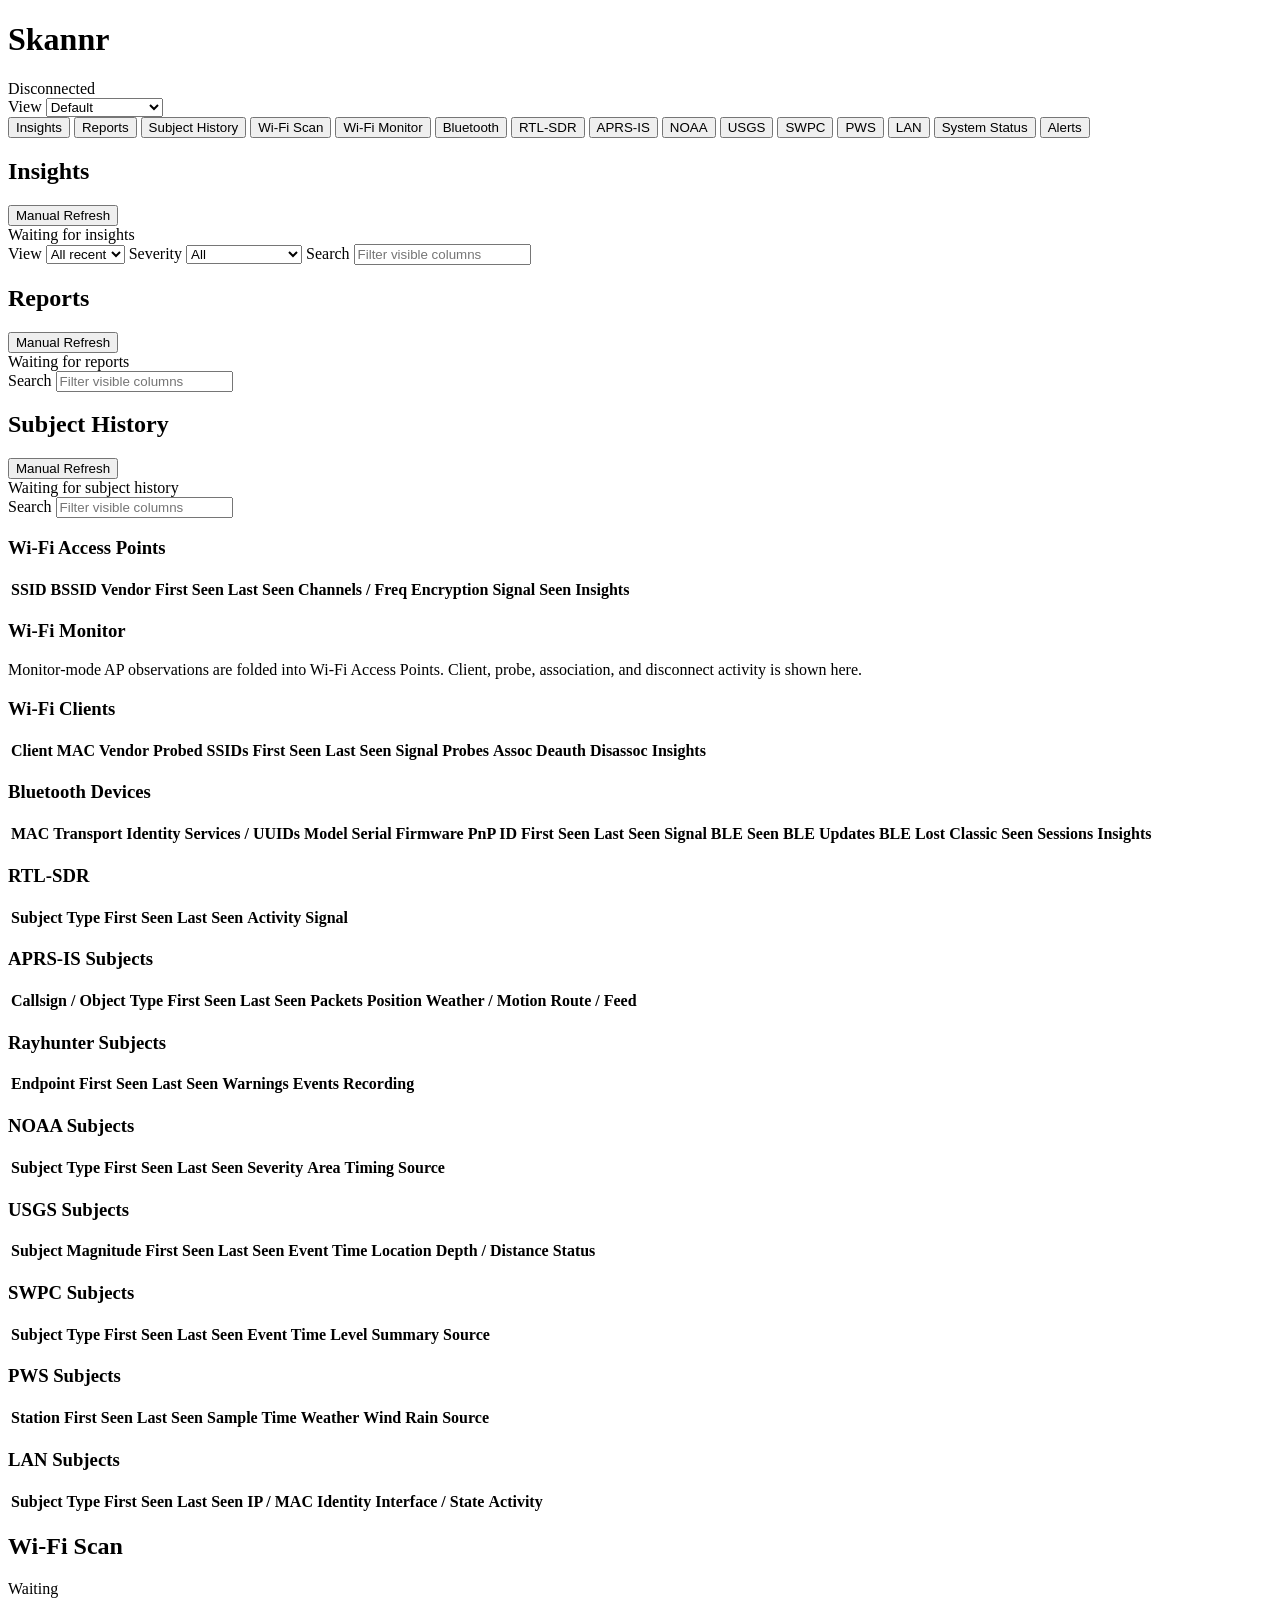
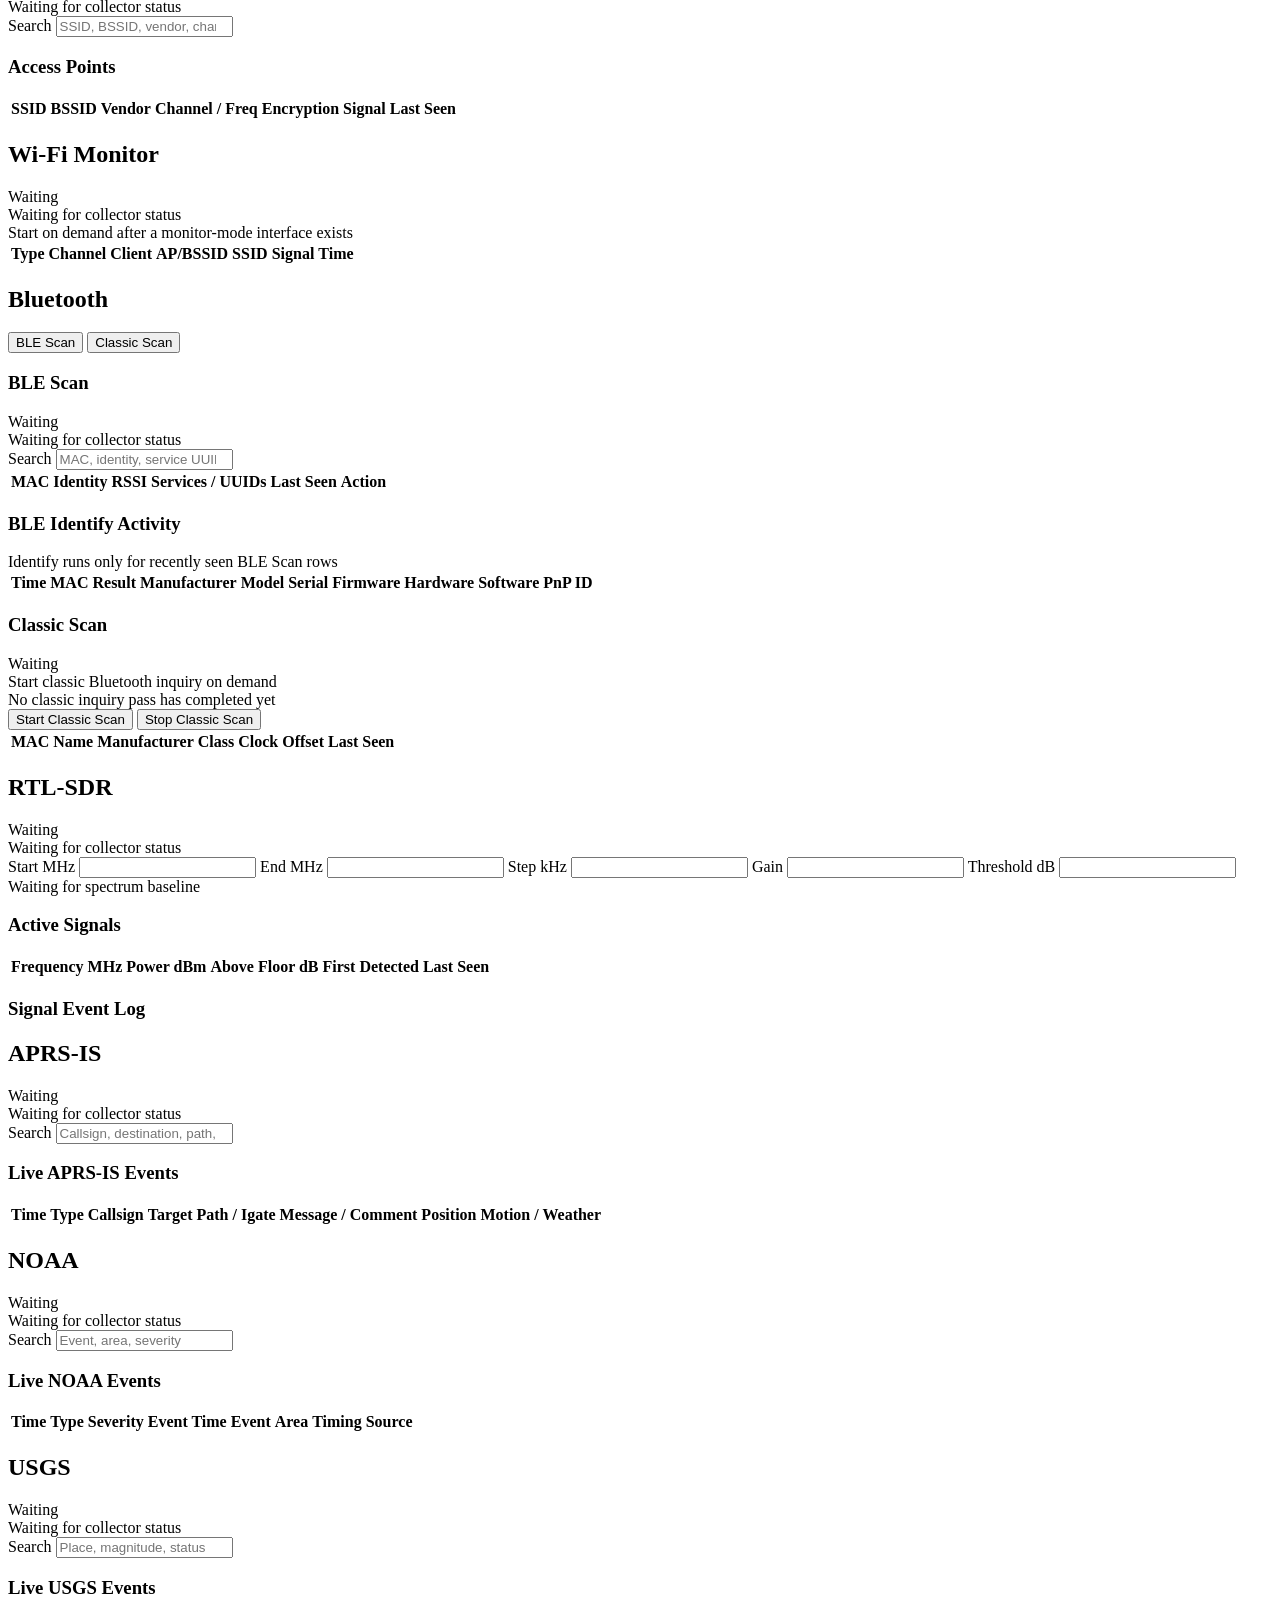
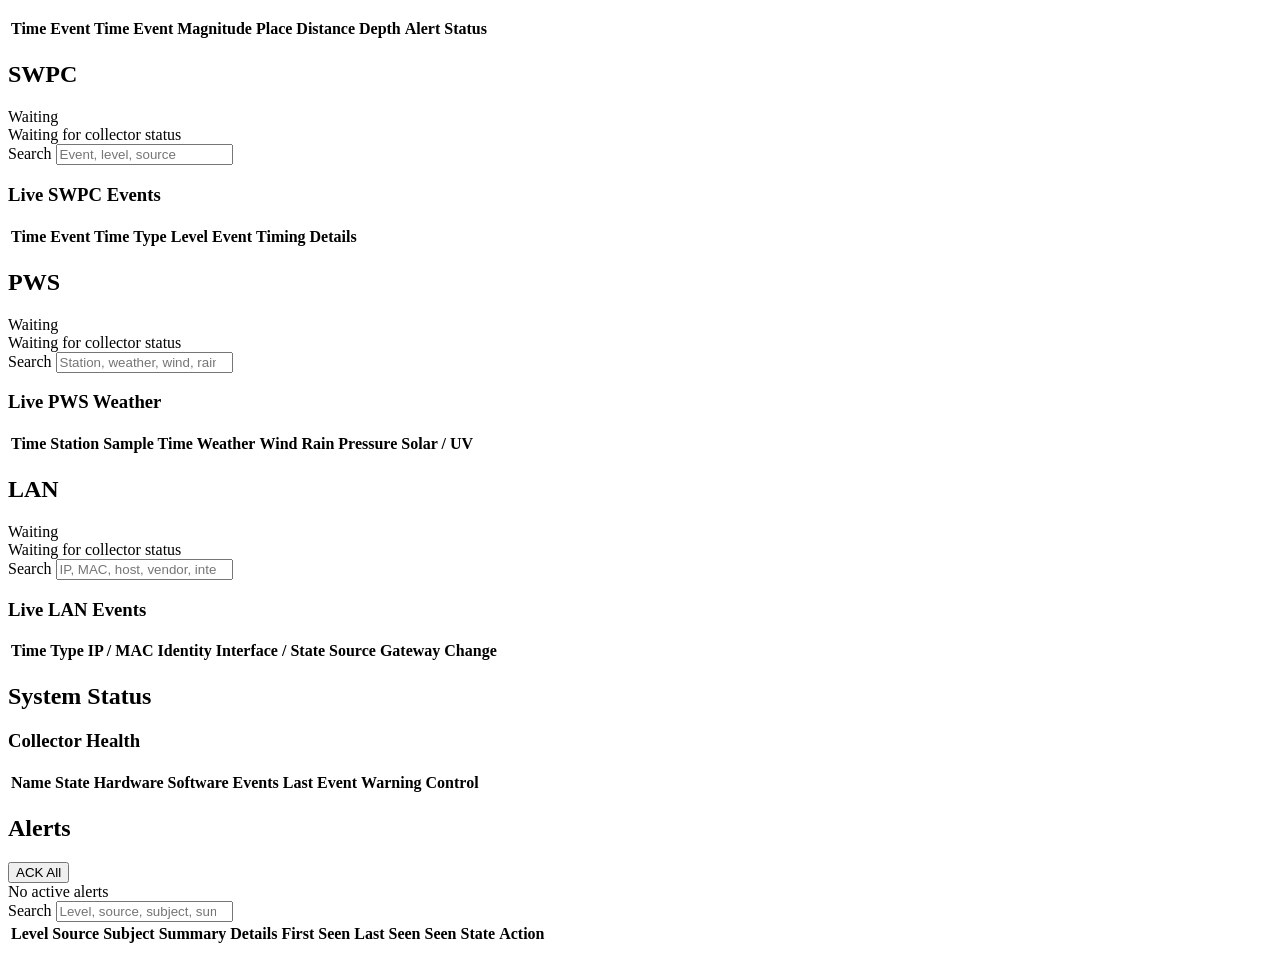
==== src/skannr/static/index.html @ a5d36f4d "Release 0.2.3" ====
<!doctype html>
<html lang="en">
<head>
  <meta charset="utf-8">
  <meta name="viewport" content="width=device-width, initial-scale=1">
  <title>Skannr</title>
  <link rel="stylesheet" href="/static/style.css">
</head>
<body>
  <header>
    <div class="header-title">
      <h1>Skannr</h1>
      <div id="app-version" class="badge muted"></div>
      <div id="socket-state" class="badge muted">Disconnected</div>
    </div>
    <div class="header-actions">
      <label>View
        <select id="view-window-filter">
          <option value="default">Default</option>
          <option value="all">All retained logs</option>
        </select>
      </label>
    </div>
  </header>

  <nav class="tabs">
    <button class="tab active" data-tab="insights">Insights</button>
    <button class="tab" data-tab="reports">Reports</button>
    <button class="tab" data-tab="history">Subject History</button>
    <button class="tab" data-tab="wifi">Wi-Fi Scan <span class="tab-status-dots" data-status-tab="wifi"></span></button>
    <button class="tab" data-tab="wifi_monitor">Wi-Fi Monitor <span class="tab-status-dots" data-status-tab="wifi_monitor"></span></button>
    <button class="tab" data-tab="bluetooth">Bluetooth <span class="tab-status-dots" data-status-tab="bluetooth"></span></button>
    <button class="tab" data-tab="rtlsdr">RTL-SDR <span class="tab-status-dots" data-status-tab="rtlsdr"></span></button>
    <button class="tab" data-tab="aprsis">APRS-IS <span class="tab-status-dots" data-status-tab="aprsis"></span></button>
    <button class="tab" data-tab="noaa">NOAA <span class="tab-status-dots" data-status-tab="noaa"></span></button>
    <button class="tab" data-tab="usgs">USGS <span class="tab-status-dots" data-status-tab="usgs"></span></button>
    <button class="tab" data-tab="swpc">SWPC <span class="tab-status-dots" data-status-tab="swpc"></span></button>
    <button class="tab" data-tab="pws">PWS <span class="tab-status-dots" data-status-tab="pws"></span></button>
    <button class="tab" data-tab="lan">LAN <span class="tab-status-dots" data-status-tab="lan"></span></button>
    <button class="tab" data-tab="system">System Status</button>
    <button class="tab" data-tab="alerts">Alerts <span id="alerts-tab-count" class="tab-alert-count"></span></button>
  </nav>

  <div id="global-alerts" class="global-alerts" hidden></div>

  <main>
    <section id="tab-insights" class="panel active">
      <div class="panel-head">
        <h2>Insights</h2>
        <button id="insights-refresh" class="action-button">Manual Refresh</button>
      </div>
      <div id="insights-status" class="status-strip muted">Waiting for insights</div>
      <div class="filter-bar">
        <div class="source-filter" data-subtab-group="insights" aria-label="Insight source filter"></div>
        <label>View
          <select id="insights-activity-filter">
            <option value="all">All recent</option>
            <option value="important">Important</option>
            <option value="recent">Recent</option>
          </select>
        </label>
        <label>Severity
          <select id="insights-severity-filter">
            <option value="all">All</option>
            <option value="warning">Warning only</option>
            <option value="warning_error">Warning + Error</option>
            <option value="error">Error only</option>
          </select>
        </label>
        <label>Search
          <input id="insights-search" type="search" placeholder="Filter visible columns">
        </label>
      </div>
      <table class="system-status-table">
        <thead id="insights-head"></thead>
        <tbody id="insights-list"></tbody>
      </table>
    </section>

    <section id="tab-reports" class="panel">
      <div class="panel-head">
        <h2>Reports</h2>
        <button id="reports-refresh" class="action-button">Manual Refresh</button>
      </div>
      <div id="reports-status" class="status-strip muted">Waiting for reports</div>
      <div class="filter-bar">
        <div class="source-filter" data-subtab-group="reports" aria-label="Report source filter"></div>
        <label>Search
          <input id="reports-search" type="search" placeholder="Filter visible columns">
        </label>
      </div>
      <div id="reports-summary" class="status-strip muted"></div>
      <table class="reports-table">
        <thead id="reports-head"></thead>
        <tbody id="reports-list"></tbody>
      </table>
    </section>

    <section id="tab-history" class="panel">
      <div class="panel-head">
        <h2>Subject History</h2>
        <button id="history-refresh" class="action-button">Manual Refresh</button>
      </div>
      <div id="history-status" class="status-strip muted">Waiting for subject history</div>
      <div class="filter-bar">
        <div class="source-filter" data-subtab-group="history" aria-label="Subject history source filter"></div>
        <label>Search
          <input id="history-search" type="search" placeholder="Filter visible columns">
        </label>
      </div>
      <div id="history-wifi-panel" class="subpanel history-source-panel" data-source="wifi">
        <h3>Wi-Fi Access Points</h3>
        <table>
          <thead><tr><th>SSID</th><th>BSSID</th><th>Vendor</th><th>First Seen</th><th>Last Seen</th><th>Channels / Freq</th><th>Encryption</th><th>Signal</th><th>Seen</th><th>Insights</th></tr></thead>
          <tbody id="history-wifi-aps"></tbody>
        </table>
      </div>
      <div id="history-wifi-monitor-panel" class="subpanel history-source-panel" data-source="wifi_monitor">
        <h3>Wi-Fi Monitor</h3>
        <div class="status-strip muted">Monitor-mode AP observations are folded into Wi-Fi Access Points. Client, probe, association, and disconnect activity is shown here.</div>
        <div id="history-wifi-monitor-empty" class="status-strip muted"></div>
        <h3>Wi-Fi Clients</h3>
        <table>
          <thead><tr><th>Client MAC</th><th>Vendor</th><th>Probed SSIDs</th><th>First Seen</th><th>Last Seen</th><th>Signal</th><th>Probes</th><th>Assoc</th><th>Deauth</th><th>Disassoc</th><th>Insights</th></tr></thead>
          <tbody id="history-wifi-clients"></tbody>
        </table>
      </div>
      <div id="history-bluetooth-panel" class="subpanel history-source-panel" data-source="bluetooth">
        <h3>Bluetooth Devices</h3>
        <table>
          <thead><tr><th>MAC</th><th>Transport</th><th>Identity</th><th>Services / UUIDs</th><th>Model</th><th>Serial</th><th>Firmware</th><th>PnP ID</th><th>First Seen</th><th>Last Seen</th><th>Signal</th><th>BLE Seen</th><th>BLE Updates</th><th>BLE Lost</th><th>Classic Seen</th><th>Sessions</th><th>Insights</th></tr></thead>
          <tbody id="history-bluetooth-devices"></tbody>
        </table>
      </div>
      <div id="history-rtlsdr-panel" class="subpanel history-source-panel" data-source="rtlsdr">
        <h3>RTL-SDR</h3>
        <table>
          <thead><tr><th>Subject</th><th>Type</th><th>First Seen</th><th>Last Seen</th><th>Activity</th><th>Signal</th></tr></thead>
          <tbody id="history-rtlsdr-subjects"></tbody>
        </table>
      </div>
      <div id="history-aprsis-panel" class="subpanel history-source-panel" data-source="aprsis">
        <h3>APRS-IS Subjects</h3>
        <table>
          <thead><tr><th>Callsign / Object</th><th>Type</th><th>First Seen</th><th>Last Seen</th><th>Packets</th><th>Position</th><th>Weather / Motion</th><th>Route / Feed</th></tr></thead>
          <tbody id="history-aprsis-subjects"></tbody>
        </table>
      </div>
      <div id="history-rayhunter-panel" class="subpanel history-source-panel" data-source="rayhunter">
        <h3>Rayhunter Subjects</h3>
        <table>
          <thead><tr><th>Endpoint</th><th>First Seen</th><th>Last Seen</th><th>Warnings</th><th>Events</th><th>Recording</th></tr></thead>
          <tbody id="history-rayhunter-subjects"></tbody>
        </table>
      </div>
      <div id="history-noaa-panel" class="subpanel history-source-panel" data-source="noaa">
        <h3>NOAA Subjects</h3>
        <table>
          <thead><tr><th>Subject</th><th>Type</th><th>First Seen</th><th>Last Seen</th><th>Severity</th><th>Area</th><th>Timing</th><th>Source</th></tr></thead>
          <tbody id="history-noaa-subjects"></tbody>
        </table>
      </div>
      <div id="history-usgs-panel" class="subpanel history-source-panel" data-source="usgs">
        <h3>USGS Subjects</h3>
        <table>
          <thead><tr><th>Subject</th><th>Magnitude</th><th>First Seen</th><th>Last Seen</th><th>Event Time</th><th>Location</th><th>Depth / Distance</th><th>Status</th></tr></thead>
          <tbody id="history-usgs-subjects"></tbody>
        </table>
      </div>
      <div id="history-swpc-panel" class="subpanel history-source-panel" data-source="swpc">
        <h3>SWPC Subjects</h3>
        <table>
          <thead><tr><th>Subject</th><th>Type</th><th>First Seen</th><th>Last Seen</th><th>Event Time</th><th>Level</th><th>Summary</th><th>Source</th></tr></thead>
          <tbody id="history-swpc-subjects"></tbody>
        </table>
      </div>
      <div id="history-pws-panel" class="subpanel history-source-panel" data-source="pws">
        <h3>PWS Subjects</h3>
        <table>
          <thead><tr><th>Station</th><th>First Seen</th><th>Last Seen</th><th>Sample Time</th><th>Weather</th><th>Wind</th><th>Rain</th><th>Source</th></tr></thead>
          <tbody id="history-pws-subjects"></tbody>
        </table>
      </div>
      <div id="history-lan-panel" class="subpanel history-source-panel" data-source="lan">
        <h3>LAN Subjects</h3>
        <table>
          <thead><tr><th>Subject</th><th>Type</th><th>First Seen</th><th>Last Seen</th><th>IP / MAC</th><th>Identity</th><th>Interface / State</th><th>Activity</th></tr></thead>
          <tbody id="history-lan-subjects"></tbody>
        </table>
      </div>
    </section>

    <section id="tab-wifi" class="panel">
      <div class="panel-head">
        <h2>Wi-Fi Scan</h2>
        <div id="wifi-status" class="badge">Waiting</div>
      </div>
      <div id="wifi-banner" class="status-strip muted">Waiting for collector status</div>
      <div class="filter-bar">
        <label>Search
          <input id="wifi-search" type="search" placeholder="SSID, BSSID, vendor, channel, encryption">
        </label>
      </div>
      <h3>Access Points</h3>
      <table>
        <thead><tr><th>SSID</th><th>BSSID</th><th>Vendor</th><th>Channel / Freq</th><th>Encryption</th><th>Signal</th><th>Last Seen</th></tr></thead>
        <tbody id="wifi-aps"></tbody>
      </table>
    </section>

    <section id="tab-wifi_monitor" class="panel">
      <div class="panel-head">
        <h2>Wi-Fi Monitor</h2>
        <div id="wifi_monitor-status" class="badge">Waiting</div>
      </div>
      <div id="wifi_monitor-banner" class="status-strip muted">Waiting for collector status</div>
      <div id="wifi-monitor-plan" class="status-strip muted">Start on demand after a monitor-mode interface exists</div>
      <table>
        <thead><tr><th>Type</th><th>Channel</th><th>Client</th><th>AP/BSSID</th><th>SSID</th><th>Signal</th><th>Time</th></tr></thead>
        <tbody id="wifi-monitor-events"></tbody>
      </table>
    </section>

    <section id="tab-bluetooth" class="panel">
      <div class="panel-head">
        <h2>Bluetooth</h2>
      </div>
      <div class="subtabs">
        <button class="subtab active" data-bluetooth-subtab="ble">BLE Scan</button>
        <button class="subtab" data-bluetooth-subtab="classic">Classic Scan</button>
      </div>

      <div class="subpanel bluetooth-source-panel active" data-bluetooth-source="ble">
        <div class="panel-head">
          <h3>BLE Scan</h3>
          <div id="ble-status" class="badge">Waiting</div>
        </div>
        <div id="ble-banner" class="status-strip muted">Waiting for collector status</div>
        <div class="filter-bar">
          <label>Search
            <input id="ble-search" type="search" placeholder="MAC, identity, service UUID">
          </label>
        </div>
        <table>
          <thead><tr><th>MAC</th><th>Identity</th><th>RSSI</th><th>Services / UUIDs</th><th>Last Seen</th><th>Action</th></tr></thead>
          <tbody id="ble-devices"></tbody>
        </table>
        <h3>BLE Identify Activity</h3>
        <div id="ble_identify-banner" class="status-strip muted">Identify runs only for recently seen BLE Scan rows</div>
        <table>
          <thead><tr><th>Time</th><th>MAC</th><th>Result</th><th>Manufacturer</th><th>Model</th><th>Serial</th><th>Firmware</th><th>Hardware</th><th>Software</th><th>PnP ID</th></tr></thead>
          <tbody id="ble-identify-results"></tbody>
        </table>
      </div>

      <div class="subpanel bluetooth-source-panel" data-bluetooth-source="classic">
        <div class="panel-head">
          <h3>Classic Scan</h3>
          <div id="bt_classic-status" class="badge">Waiting</div>
        </div>
        <div id="bt_classic-banner" class="status-strip muted">Start classic Bluetooth inquiry on demand</div>
        <div id="bt-classic-scan-state" class="status-strip muted">No classic inquiry pass has completed yet</div>
        <div class="control-bar">
          <button id="bt-classic-start" class="action-button">Start Classic Scan</button>
          <button id="bt-classic-stop" class="action-button">Stop Classic Scan</button>
        </div>
        <table>
          <thead><tr><th>MAC</th><th>Name</th><th>Manufacturer</th><th>Class</th><th>Clock Offset</th><th>Last Seen</th></tr></thead>
          <tbody id="bt-classic-devices"></tbody>
        </table>
      </div>

    </section>

    <section id="tab-rtlsdr" class="panel">
      <div class="panel-head">
        <h2>RTL-SDR</h2>
        <div id="rtlsdr-status" class="badge">Waiting</div>
      </div>
      <div id="rtlsdr-banner" class="status-strip muted">Waiting for collector status</div>
      <div class="control-bar">
        <label>Start MHz <input id="rtlsdr-start" type="number"></label>
        <label>End MHz <input id="rtlsdr-end" type="number"></label>
        <label>Step kHz <input id="rtlsdr-step" type="number"></label>
        <label>Gain <input id="rtlsdr-gain" type="text"></label>
        <label>Threshold dB <input id="rtlsdr-threshold" type="number"></label>
      </div>
      <div id="rtlsdr-baseline-state" class="status-strip muted">Waiting for spectrum baseline</div>
      <h3>Active Signals</h3>
      <table>
        <thead><tr><th>Frequency MHz</th><th>Power dBm</th><th>Above Floor dB</th><th>First Detected</th><th>Last Seen</th></tr></thead>
        <tbody id="rtlsdr-signals"></tbody>
      </table>
      <h3>Signal Event Log</h3>
      <ul id="rtlsdr-events" class="event-list"></ul>
    </section>

    <section id="tab-aprsis" class="panel">
      <div class="panel-head">
        <h2>APRS-IS</h2>
        <div id="aprsis-status" class="badge">Waiting</div>
      </div>
      <div id="aprsis-banner" class="status-strip muted">Waiting for collector status</div>
      <div class="filter-bar">
        <label>Search
          <input id="aprsis-search" type="search" placeholder="Callsign, destination, path, message">
        </label>
      </div>
      <h3>Live APRS-IS Events</h3>
      <table class="aprsis-events-table">
        <thead><tr><th>Time</th><th>Type</th><th>Callsign</th><th>Target</th><th>Path / Igate</th><th>Message / Comment</th><th>Position</th><th>Motion / Weather</th></tr></thead>
        <tbody id="aprsis-events"></tbody>
      </table>
    </section>

    <section id="tab-noaa" class="panel">
      <div class="panel-head">
        <h2>NOAA</h2>
        <div id="noaa-status" class="badge">Waiting</div>
      </div>
      <div id="noaa-banner" class="status-strip muted">Waiting for collector status</div>
      <div class="filter-bar">
        <label>Search
          <input id="noaa-search" type="search" placeholder="Event, area, severity">
        </label>
      </div>
      <h3>Live NOAA Events</h3>
      <table class="noaa-events-table">
        <thead><tr><th>Time</th><th>Type</th><th>Severity</th><th>Event Time</th><th>Event</th><th>Area</th><th>Timing</th><th>Source</th></tr></thead>
        <tbody id="noaa-events"></tbody>
      </table>
    </section>

    <section id="tab-usgs" class="panel">
      <div class="panel-head">
        <h2>USGS</h2>
        <div id="usgs-status" class="badge">Waiting</div>
      </div>
      <div id="usgs-banner" class="status-strip muted">Waiting for collector status</div>
      <div class="filter-bar">
        <label>Search
          <input id="usgs-search" type="search" placeholder="Place, magnitude, status">
        </label>
      </div>
      <h3>Live USGS Events</h3>
      <table class="usgs-events-table">
        <thead><tr><th>Time</th><th>Event Time</th><th>Event</th><th>Magnitude</th><th>Place</th><th>Distance</th><th>Depth</th><th>Alert</th><th>Status</th></tr></thead>
        <tbody id="usgs-events"></tbody>
      </table>
    </section>

    <section id="tab-swpc" class="panel">
      <div class="panel-head">
        <h2>SWPC</h2>
        <div id="swpc-status" class="badge">Waiting</div>
      </div>
      <div id="swpc-banner" class="status-strip muted">Waiting for collector status</div>
      <div class="filter-bar">
        <label>Search
          <input id="swpc-search" type="search" placeholder="Event, level, source">
        </label>
      </div>
      <h3>Live SWPC Events</h3>
      <table class="swpc-events-table">
        <thead><tr><th>Time</th><th>Event Time</th><th>Type</th><th>Level</th><th>Event</th><th>Timing</th><th>Details</th></tr></thead>
        <tbody id="swpc-events"></tbody>
      </table>
    </section>

    <section id="tab-pws" class="panel">
      <div class="panel-head">
        <h2>PWS</h2>
        <div id="pws-status" class="badge">Waiting</div>
      </div>
      <div id="pws-banner" class="status-strip muted">Waiting for collector status</div>
      <div class="filter-bar">
        <label>Search
          <input id="pws-search" type="search" placeholder="Station, weather, wind, rain">
        </label>
      </div>
      <h3>Live PWS Weather</h3>
      <table class="pws-events-table">
        <thead><tr><th>Time</th><th>Station</th><th>Sample Time</th><th>Weather</th><th>Wind</th><th>Rain</th><th>Pressure</th><th>Solar / UV</th></tr></thead>
        <tbody id="pws-events"></tbody>
      </table>
    </section>

    <section id="tab-lan" class="panel">
      <div class="panel-head">
        <h2>LAN</h2>
        <div id="lan-status" class="badge">Waiting</div>
      </div>
      <div id="lan-banner" class="status-strip muted">Waiting for collector status</div>
      <div class="filter-bar">
        <label>Search
          <input id="lan-search" type="search" placeholder="IP, MAC, host, vendor, interface">
        </label>
      </div>
      <h3>Live LAN Events</h3>
      <table>
        <thead><tr><th>Time</th><th>Type</th><th>IP / MAC</th><th>Identity</th><th>Interface / State</th><th>Source</th><th>Gateway</th><th>Change</th></tr></thead>
        <tbody id="lan-events"></tbody>
      </table>
    </section>

    <section id="tab-system" class="panel">
      <h2>System Status</h2>
      <h3>Collector Health</h3>
      <table class="collector-health-table">
        <thead><tr><th>Name</th><th>State</th><th>Hardware</th><th>Software</th><th>Events</th><th>Last Event</th><th>Warning</th><th>Control</th></tr></thead>
        <tbody id="collector-health"></tbody>
      </table>
    </section>

    <section id="tab-alerts" class="panel">
      <div class="panel-head">
        <h2>Alerts</h2>
        <button id="alerts-ack-all" class="action-button">ACK All</button>
      </div>
      <div id="alerts-status" class="status-strip muted">No active alerts</div>
      <div class="filter-bar">
        <label>Search
          <input id="alerts-search" type="search" placeholder="Level, source, subject, summary, details">
        </label>
      </div>
      <table class="alerts-table">
        <thead><tr><th>Level</th><th>Source</th><th>Subject</th><th>Summary</th><th>Details</th><th>First Seen</th><th>Last Seen</th><th>Seen</th><th>State</th><th>Action</th></tr></thead>
        <tbody id="alerts-list"></tbody>
      </table>
    </section>
  </main>

  <div id="detail-backdrop" class="detail-backdrop" hidden>
    <aside class="detail-panel" role="dialog" aria-modal="true" aria-labelledby="detail-title">
      <div class="detail-head">
        <div>
          <div id="detail-kind" class="detail-kind">Detail</div>
          <h2 id="detail-title">Detail</h2>
        </div>
        <button id="detail-close" class="action-button" type="button">Close</button>
      </div>
      <div id="detail-body" class="detail-body"></div>
    </aside>
  </div>

  <script src="/static/tables.js"></script>
  <script src="/static/app.js"></script>
</body>
</html>
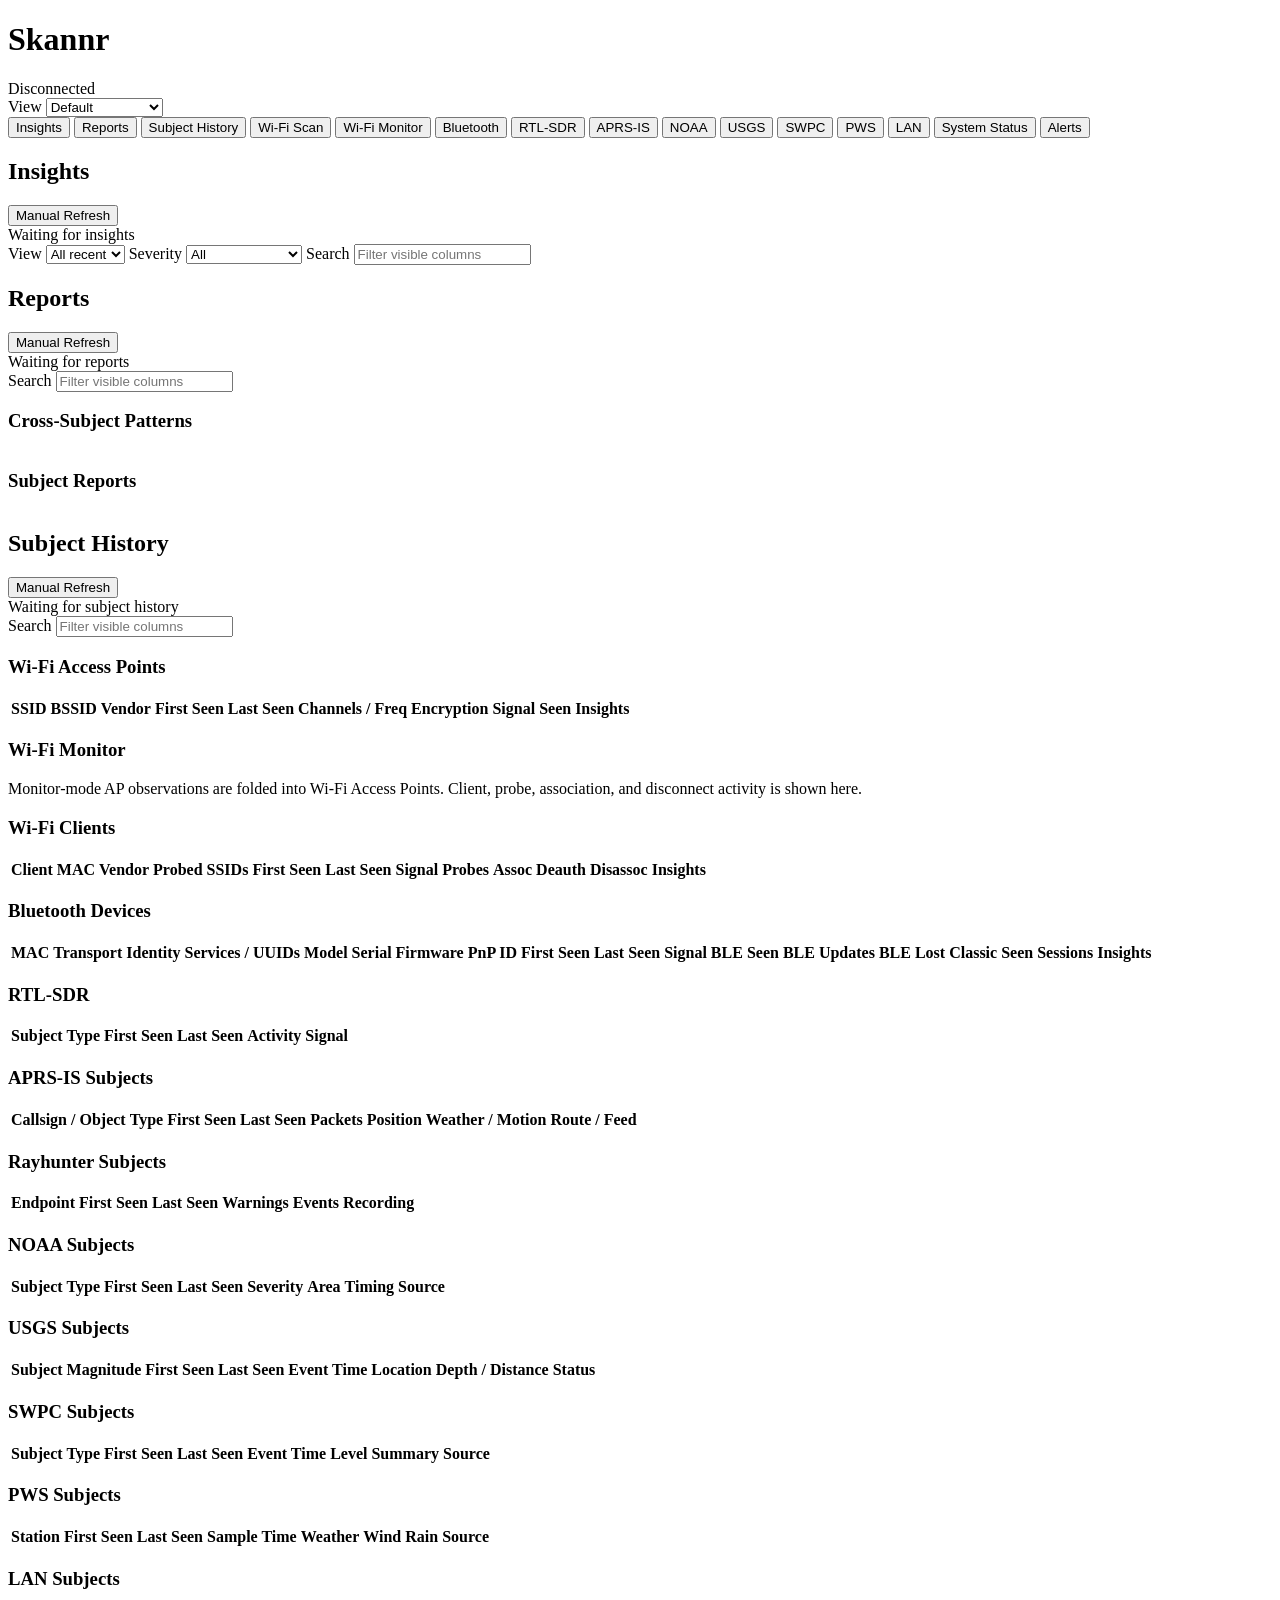
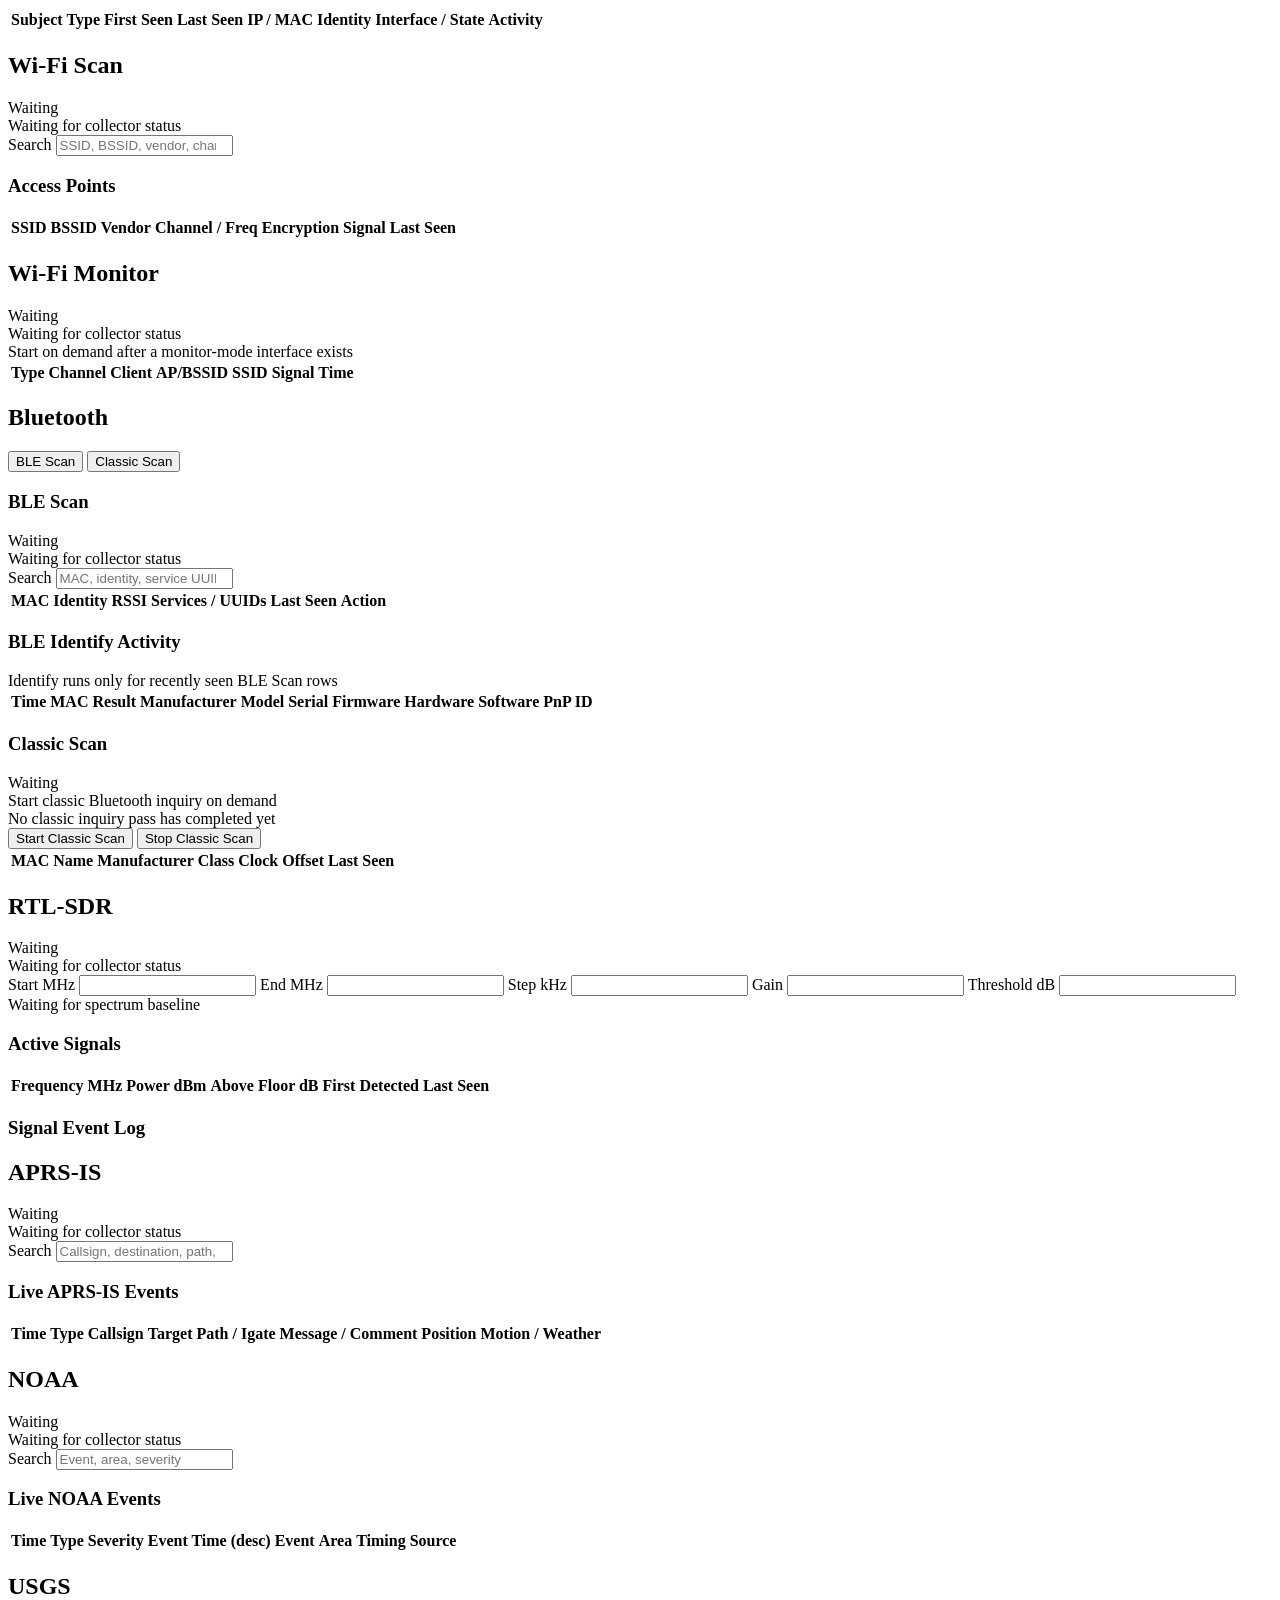
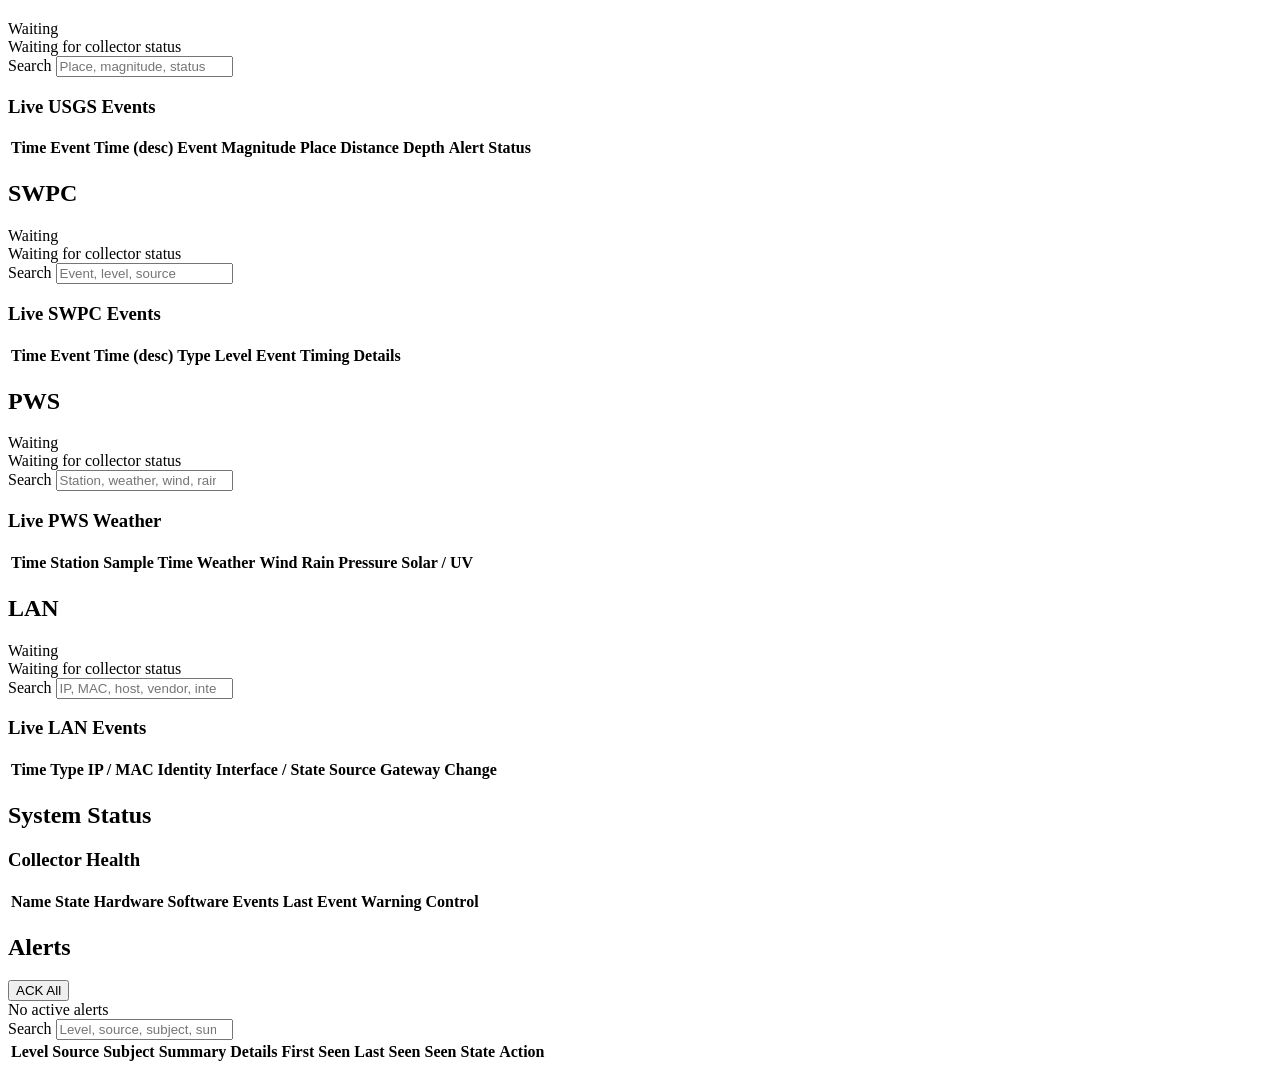
==== commit 286b486e: "Release 0.2.3" ====
--- a/src/skannr/static/index.html
+++ b/src/skannr/static/index.html
@@ -90,10 +90,22 @@
         </label>
       </div>
       <div id="reports-summary" class="status-strip muted"></div>
-      <table class="reports-table">
-        <thead id="reports-head"></thead>
-        <tbody id="reports-list"></tbody>
-      </table>
+      <div id="reports-pattern-section" class="reports-section">
+        <h3>Cross-Subject Patterns</h3>
+        <div id="reports-pattern-empty" class="status-strip muted"></div>
+        <table class="reports-table">
+          <thead id="reports-pattern-head" class="reports-head"></thead>
+          <tbody id="reports-pattern-list"></tbody>
+        </table>
+      </div>
+      <div id="reports-subject-section" class="reports-section">
+        <h3>Subject Reports</h3>
+        <div id="reports-subject-empty" class="status-strip muted"></div>
+        <table class="reports-table">
+          <thead id="reports-subject-head" class="reports-head"></thead>
+          <tbody id="reports-subject-list"></tbody>
+        </table>
+      </div>
     </section>
 
     <section id="tab-history" class="panel">
@@ -176,7 +188,7 @@
       </div>
       <div id="history-pws-panel" class="subpanel history-source-panel" data-source="pws">
         <h3>PWS Subjects</h3>
-        <table>
+        <table class="history-pws-subjects-table">
           <thead><tr><th>Station</th><th>First Seen</th><th>Last Seen</th><th>Sample Time</th><th>Weather</th><th>Wind</th><th>Rain</th><th>Source</th></tr></thead>
           <tbody id="history-pws-subjects"></tbody>
         </table>
@@ -326,7 +338,7 @@
       </div>
       <h3>Live NOAA Events</h3>
       <table class="noaa-events-table">
-        <thead><tr><th>Time</th><th>Type</th><th>Severity</th><th>Event Time</th><th>Event</th><th>Area</th><th>Timing</th><th>Source</th></tr></thead>
+        <thead><tr><th>Time</th><th>Type</th><th>Severity</th><th>Event Time (desc)</th><th>Event</th><th>Area</th><th>Timing</th><th>Source</th></tr></thead>
         <tbody id="noaa-events"></tbody>
       </table>
     </section>
@@ -344,7 +356,7 @@
       </div>
       <h3>Live USGS Events</h3>
       <table class="usgs-events-table">
-        <thead><tr><th>Time</th><th>Event Time</th><th>Event</th><th>Magnitude</th><th>Place</th><th>Distance</th><th>Depth</th><th>Alert</th><th>Status</th></tr></thead>
+        <thead><tr><th>Time</th><th>Event Time (desc)</th><th>Event</th><th>Magnitude</th><th>Place</th><th>Distance</th><th>Depth</th><th>Alert</th><th>Status</th></tr></thead>
         <tbody id="usgs-events"></tbody>
       </table>
     </section>
@@ -362,7 +374,7 @@
       </div>
       <h3>Live SWPC Events</h3>
       <table class="swpc-events-table">
-        <thead><tr><th>Time</th><th>Event Time</th><th>Type</th><th>Level</th><th>Event</th><th>Timing</th><th>Details</th></tr></thead>
+        <thead><tr><th>Time</th><th>Event Time (desc)</th><th>Type</th><th>Level</th><th>Event</th><th>Timing</th><th>Details</th></tr></thead>
         <tbody id="swpc-events"></tbody>
       </table>
     </section>
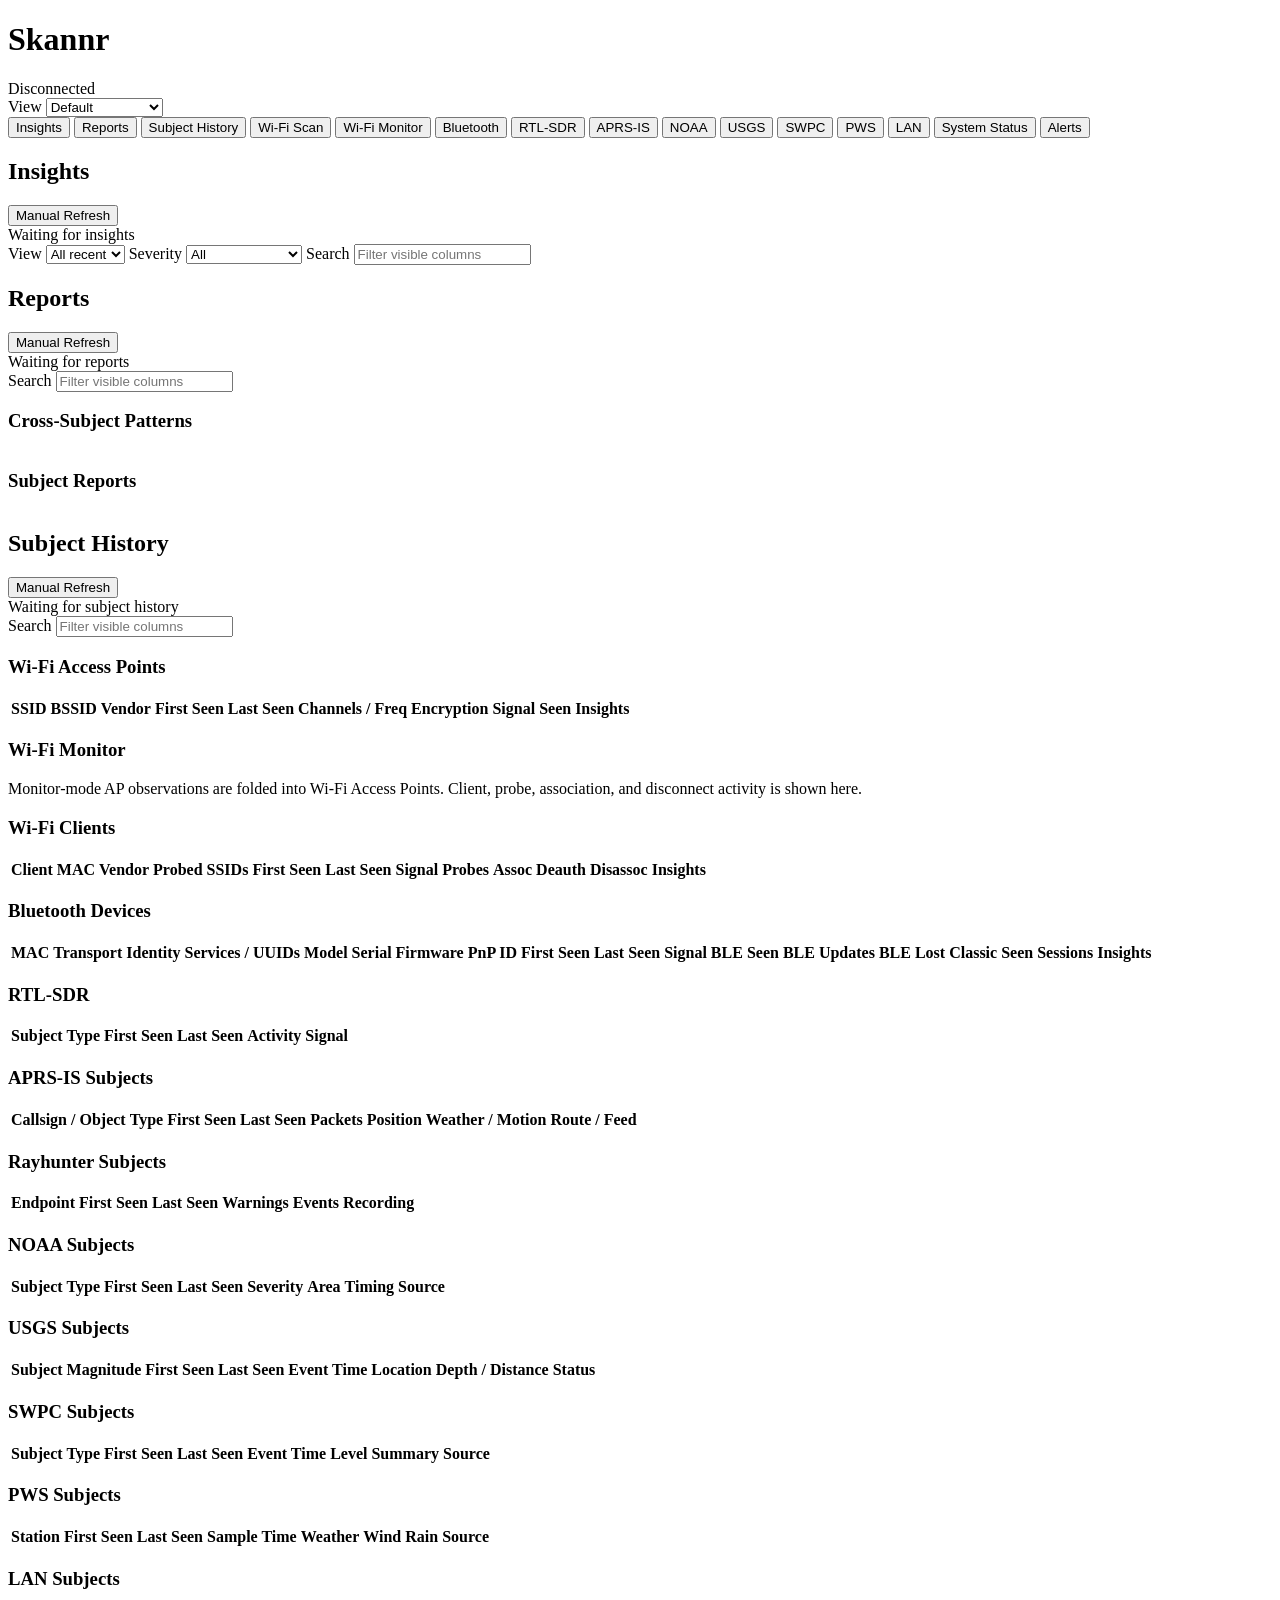
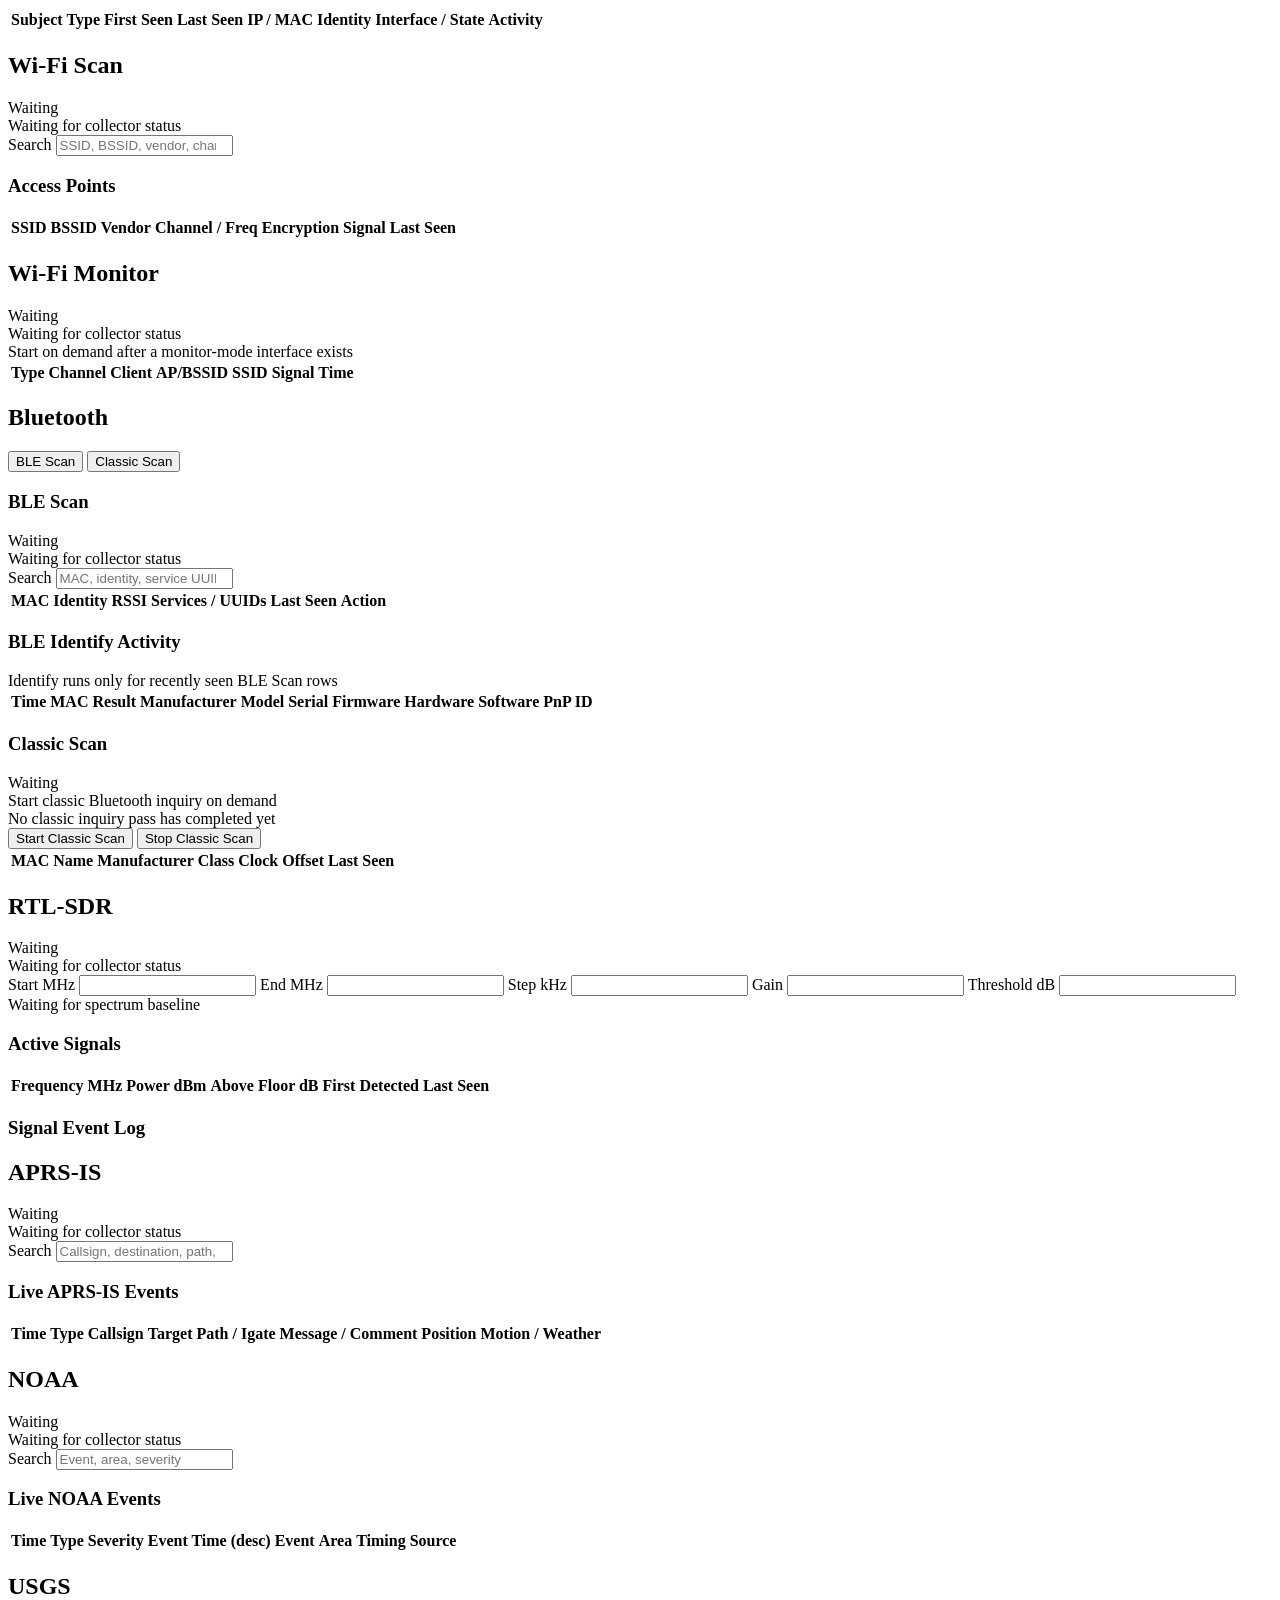
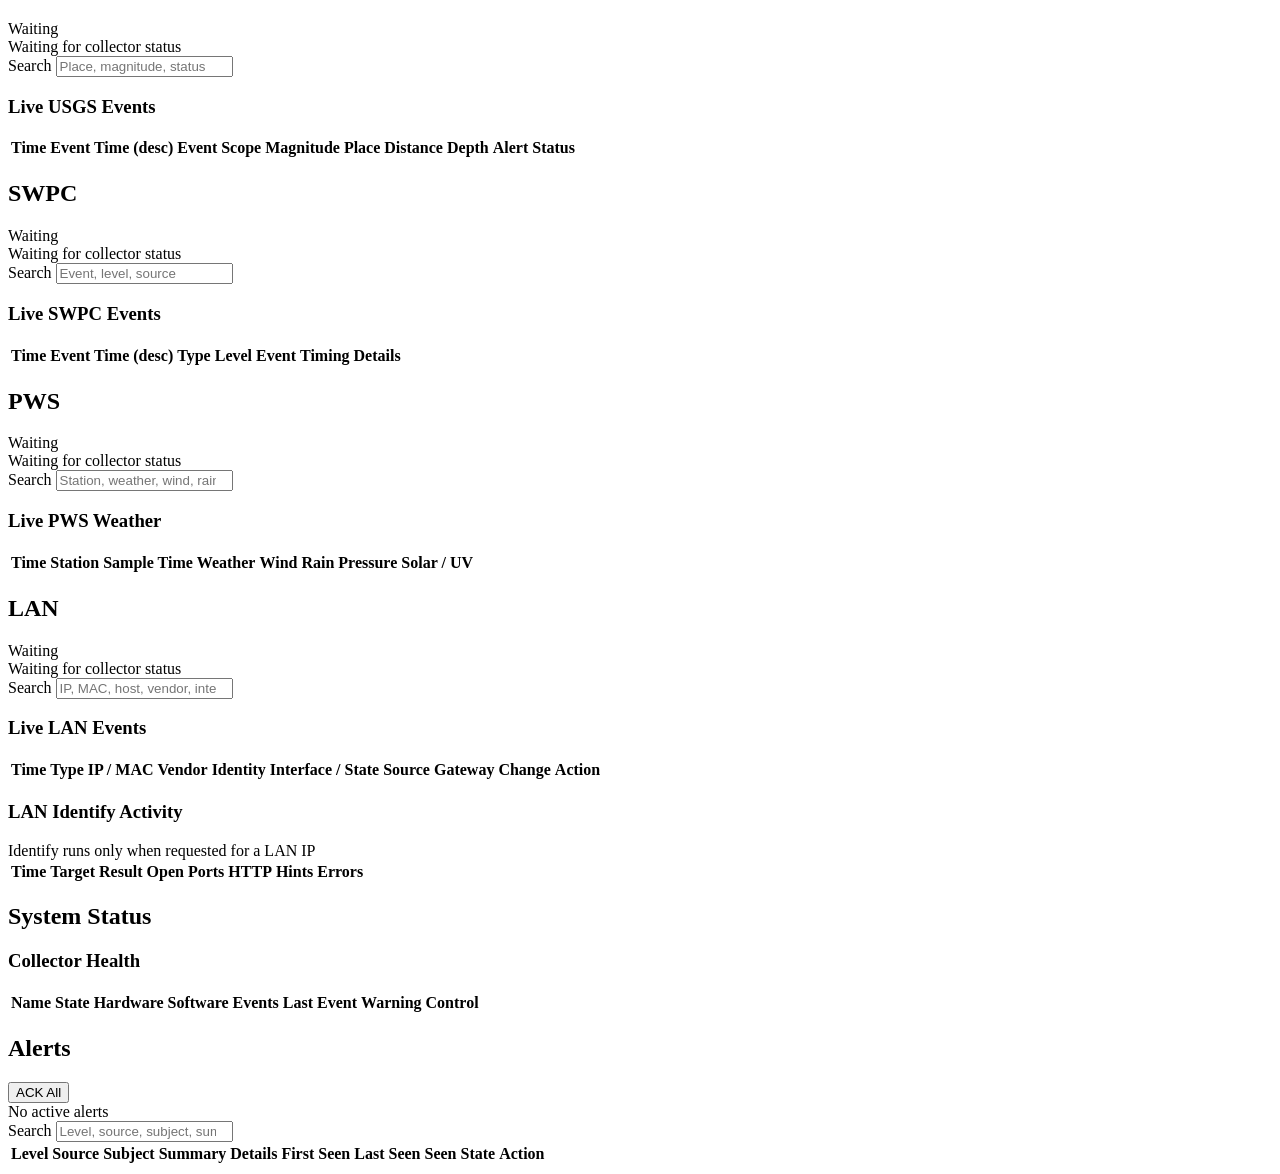
==== commit f9a51be7: "Release 0.2.4" ====
--- a/src/skannr/static/index.html
+++ b/src/skannr/static/index.html
@@ -24,21 +24,21 @@
   </header>
 
   <nav class="tabs">
-    <button class="tab active" data-tab="insights">Insights</button>
-    <button class="tab" data-tab="reports">Reports</button>
-    <button class="tab" data-tab="history">Subject History</button>
-    <button class="tab" data-tab="wifi">Wi-Fi Scan <span class="tab-status-dots" data-status-tab="wifi"></span></button>
-    <button class="tab" data-tab="wifi_monitor">Wi-Fi Monitor <span class="tab-status-dots" data-status-tab="wifi_monitor"></span></button>
-    <button class="tab" data-tab="bluetooth">Bluetooth <span class="tab-status-dots" data-status-tab="bluetooth"></span></button>
-    <button class="tab" data-tab="rtlsdr">RTL-SDR <span class="tab-status-dots" data-status-tab="rtlsdr"></span></button>
-    <button class="tab" data-tab="aprsis">APRS-IS <span class="tab-status-dots" data-status-tab="aprsis"></span></button>
-    <button class="tab" data-tab="noaa">NOAA <span class="tab-status-dots" data-status-tab="noaa"></span></button>
-    <button class="tab" data-tab="usgs">USGS <span class="tab-status-dots" data-status-tab="usgs"></span></button>
-    <button class="tab" data-tab="swpc">SWPC <span class="tab-status-dots" data-status-tab="swpc"></span></button>
-    <button class="tab" data-tab="pws">PWS <span class="tab-status-dots" data-status-tab="pws"></span></button>
-    <button class="tab" data-tab="lan">LAN <span class="tab-status-dots" data-status-tab="lan"></span></button>
-    <button class="tab" data-tab="system">System Status</button>
-    <button class="tab" data-tab="alerts">Alerts <span id="alerts-tab-count" class="tab-alert-count"></span></button>
+    <button class="tab active" data-tab="insights">Insights <span class="tab-row-count" data-tab-count="insights"></span></button>
+    <button class="tab" data-tab="reports">Reports <span class="tab-row-count" data-tab-count="reports"></span></button>
+    <button class="tab" data-tab="history">Subject History <span class="tab-row-count" data-tab-count="history"></span></button>
+    <button class="tab" data-tab="wifi">Wi-Fi Scan <span class="tab-row-count" data-tab-count="wifi"></span><span class="tab-status-dots" data-status-tab="wifi"></span></button>
+    <button class="tab" data-tab="wifi_monitor">Wi-Fi Monitor <span class="tab-row-count" data-tab-count="wifi_monitor"></span><span class="tab-status-dots" data-status-tab="wifi_monitor"></span></button>
+    <button class="tab" data-tab="bluetooth">Bluetooth <span class="tab-row-count" data-tab-count="bluetooth"></span><span class="tab-status-dots" data-status-tab="bluetooth"></span></button>
+    <button class="tab" data-tab="rtlsdr">RTL-SDR <span class="tab-row-count" data-tab-count="rtlsdr"></span><span class="tab-status-dots" data-status-tab="rtlsdr"></span></button>
+    <button class="tab" data-tab="aprsis">APRS-IS <span class="tab-row-count" data-tab-count="aprsis"></span><span class="tab-status-dots" data-status-tab="aprsis"></span></button>
+    <button class="tab" data-tab="noaa">NOAA <span class="tab-row-count" data-tab-count="noaa"></span><span class="tab-status-dots" data-status-tab="noaa"></span></button>
+    <button class="tab" data-tab="usgs">USGS <span class="tab-row-count" data-tab-count="usgs"></span><span class="tab-status-dots" data-status-tab="usgs"></span></button>
+    <button class="tab" data-tab="swpc">SWPC <span class="tab-row-count" data-tab-count="swpc"></span><span class="tab-status-dots" data-status-tab="swpc"></span></button>
+    <button class="tab" data-tab="pws">PWS <span class="tab-row-count" data-tab-count="pws"></span><span class="tab-status-dots" data-status-tab="pws"></span></button>
+    <button class="tab" data-tab="lan">LAN <span class="tab-row-count" data-tab-count="lan"></span><span class="tab-status-dots" data-status-tab="lan"></span></button>
+    <button class="tab" data-tab="system">System Status <span class="tab-row-count" data-tab-count="system"></span></button>
+    <button class="tab" data-tab="alerts">Alerts <span class="tab-row-count" data-tab-count="alerts"></span><span id="alerts-tab-count" class="tab-alert-count"></span></button>
   </nav>
 
   <div id="global-alerts" class="global-alerts" hidden></div>
@@ -356,7 +356,7 @@
       </div>
       <h3>Live USGS Events</h3>
       <table class="usgs-events-table">
-        <thead><tr><th>Time</th><th>Event Time (desc)</th><th>Event</th><th>Magnitude</th><th>Place</th><th>Distance</th><th>Depth</th><th>Alert</th><th>Status</th></tr></thead>
+        <thead><tr><th>Time</th><th>Event Time (desc)</th><th>Event</th><th>Scope</th><th>Magnitude</th><th>Place</th><th>Distance</th><th>Depth</th><th>Alert</th><th>Status</th></tr></thead>
         <tbody id="usgs-events"></tbody>
       </table>
     </section>
@@ -409,9 +409,15 @@
         </label>
       </div>
       <h3>Live LAN Events</h3>
-      <table>
-        <thead><tr><th>Time</th><th>Type</th><th>IP / MAC</th><th>Identity</th><th>Interface / State</th><th>Source</th><th>Gateway</th><th>Change</th></tr></thead>
+      <table class="lan-events-table">
+        <thead><tr><th>Time</th><th>Type</th><th>IP / MAC</th><th>Vendor</th><th>Identity</th><th>Interface / State</th><th>Source</th><th>Gateway</th><th>Change</th><th>Action</th></tr></thead>
         <tbody id="lan-events"></tbody>
+      </table>
+      <h3>LAN Identify Activity</h3>
+      <div id="lan_identify-banner" class="status-strip muted">Identify runs only when requested for a LAN IP</div>
+      <table class="lan-identify-results-table">
+        <thead><tr><th>Time</th><th>Target</th><th>Result</th><th>Open Ports</th><th>HTTP</th><th>Hints</th><th>Errors</th></tr></thead>
+        <tbody id="lan-identify-results"></tbody>
       </table>
     </section>
 
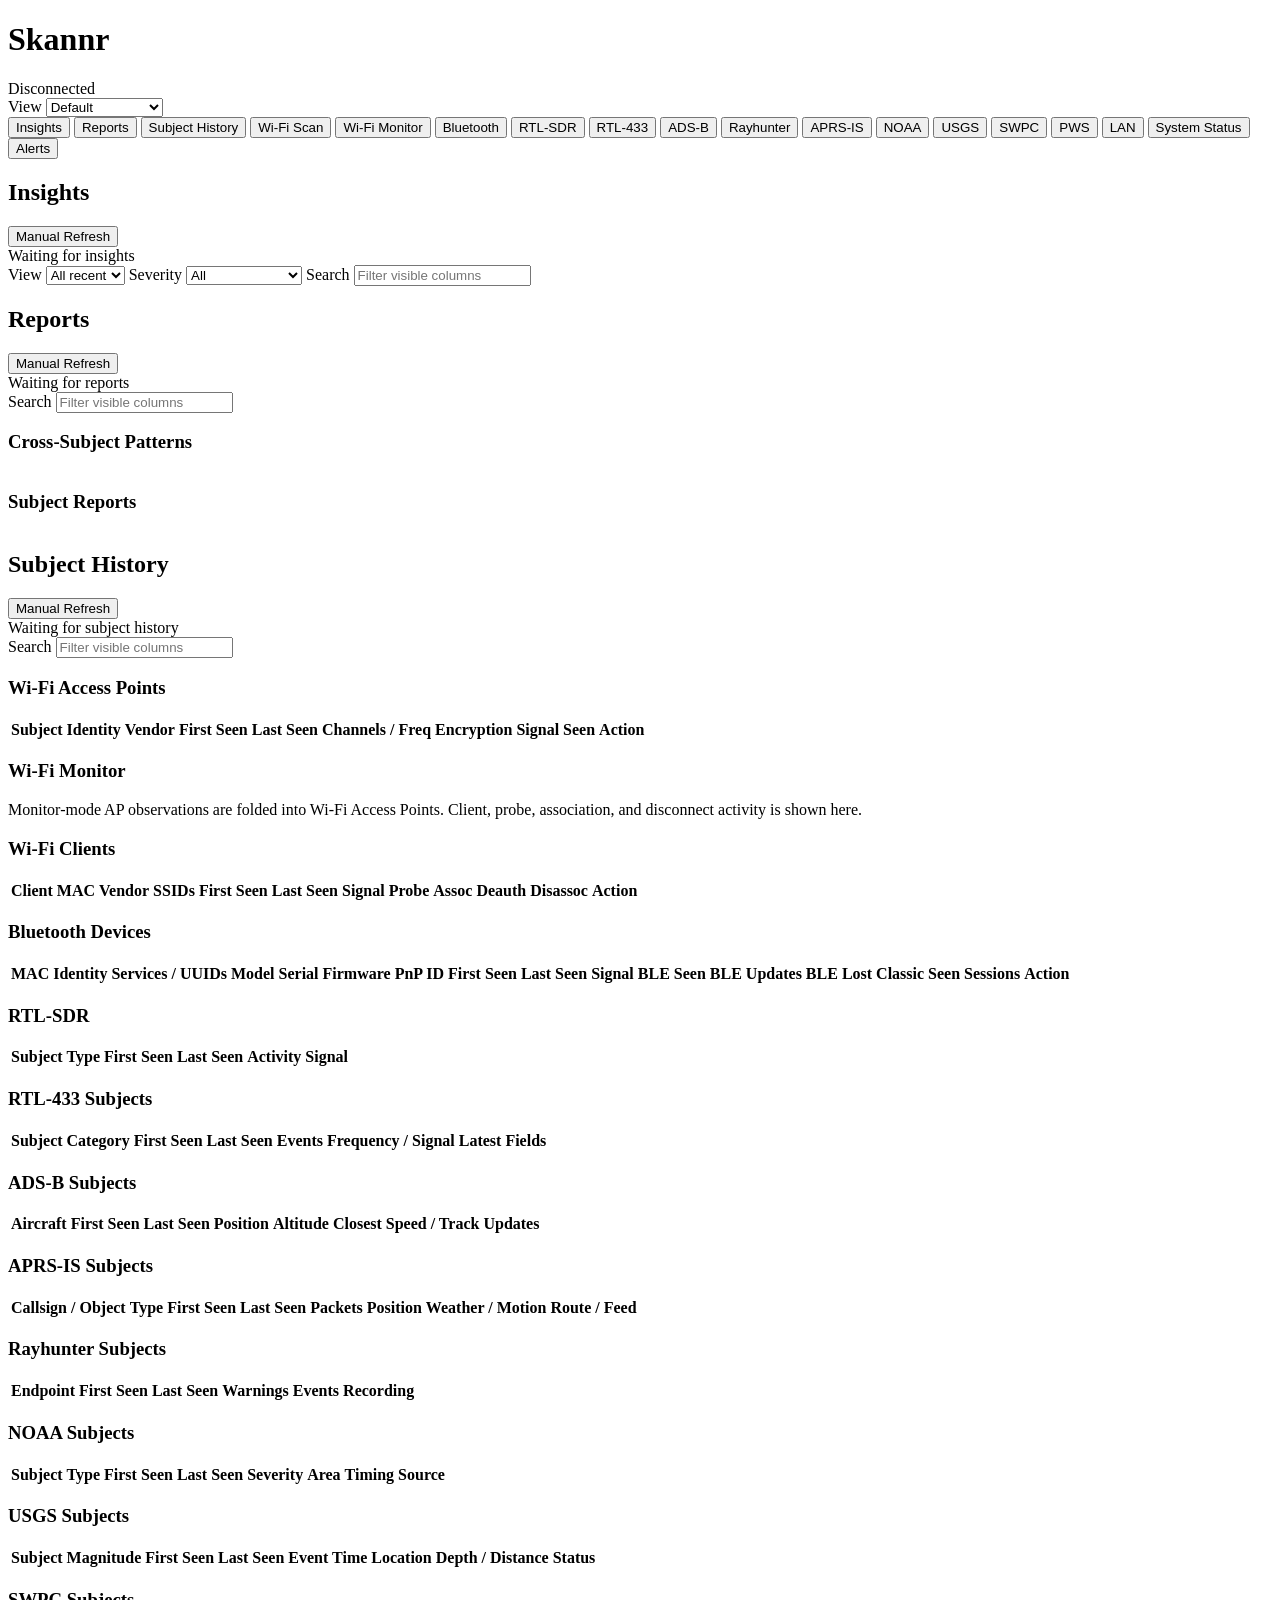
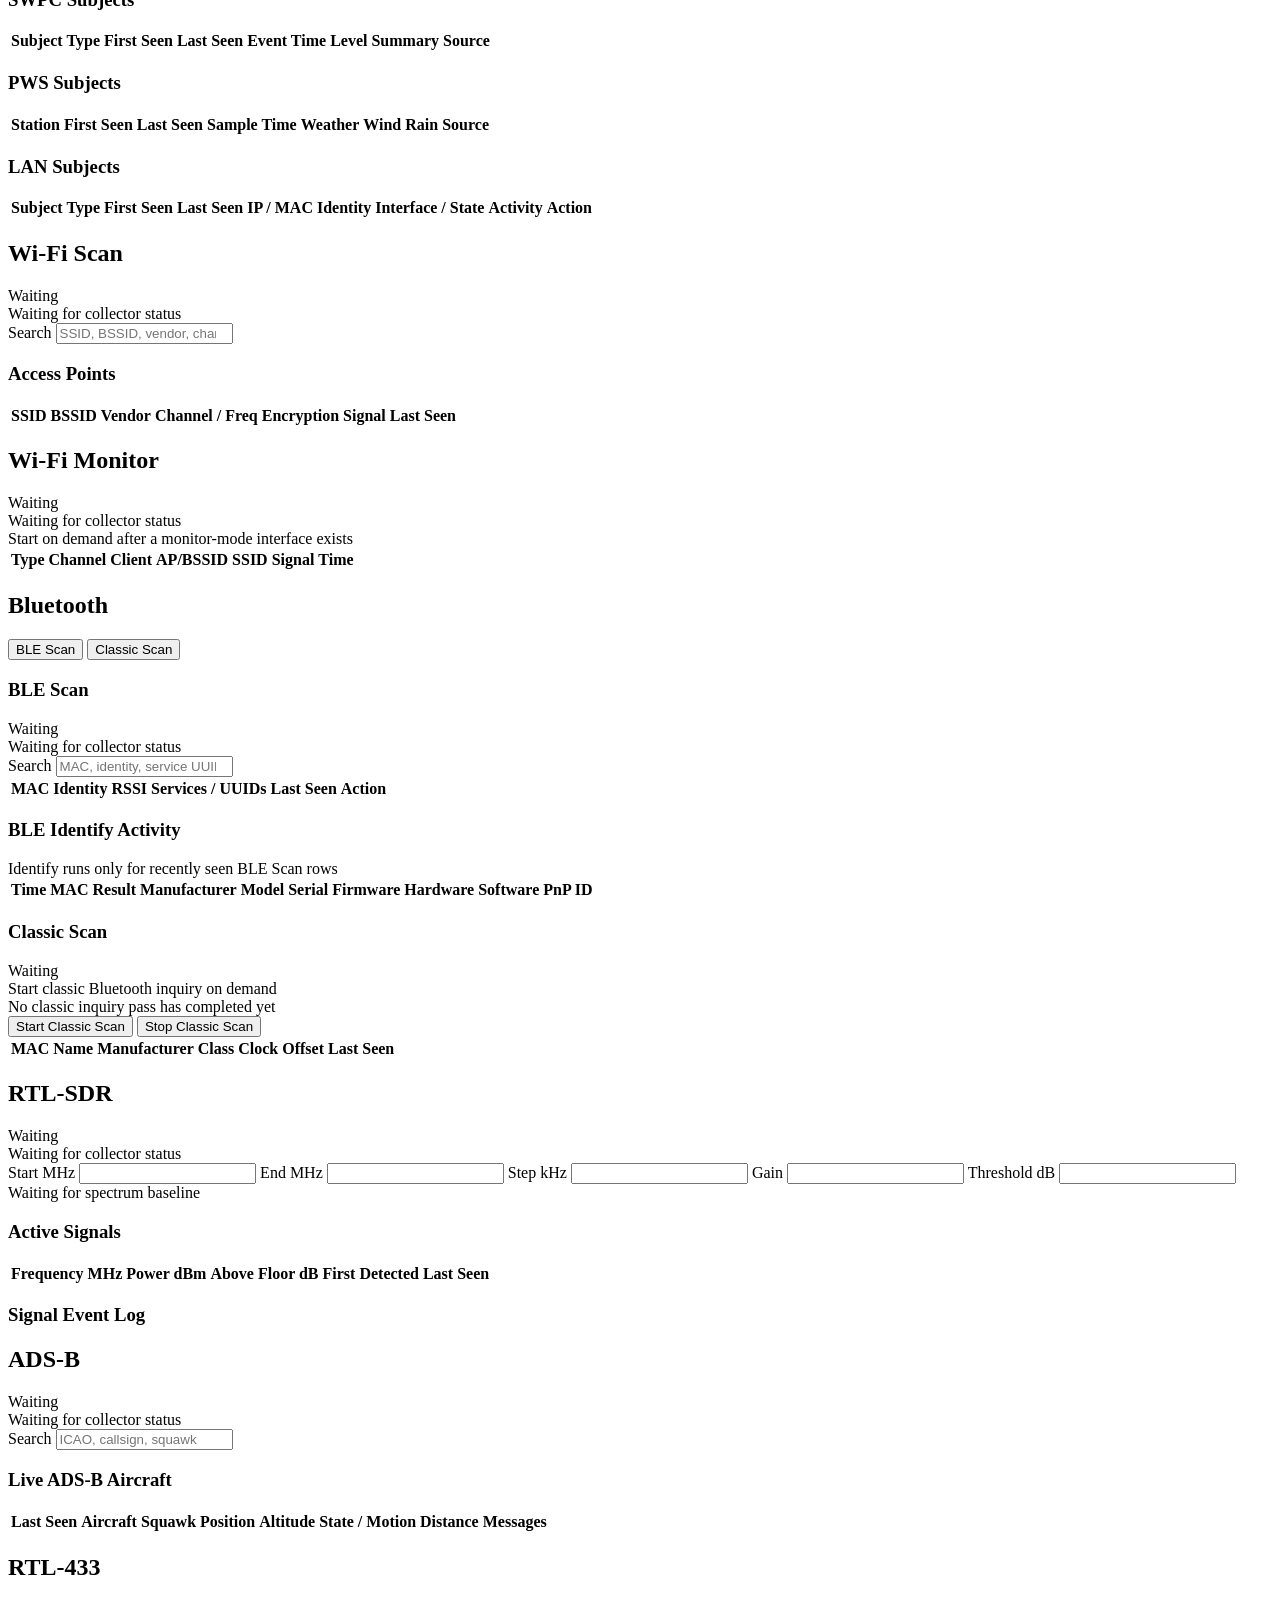
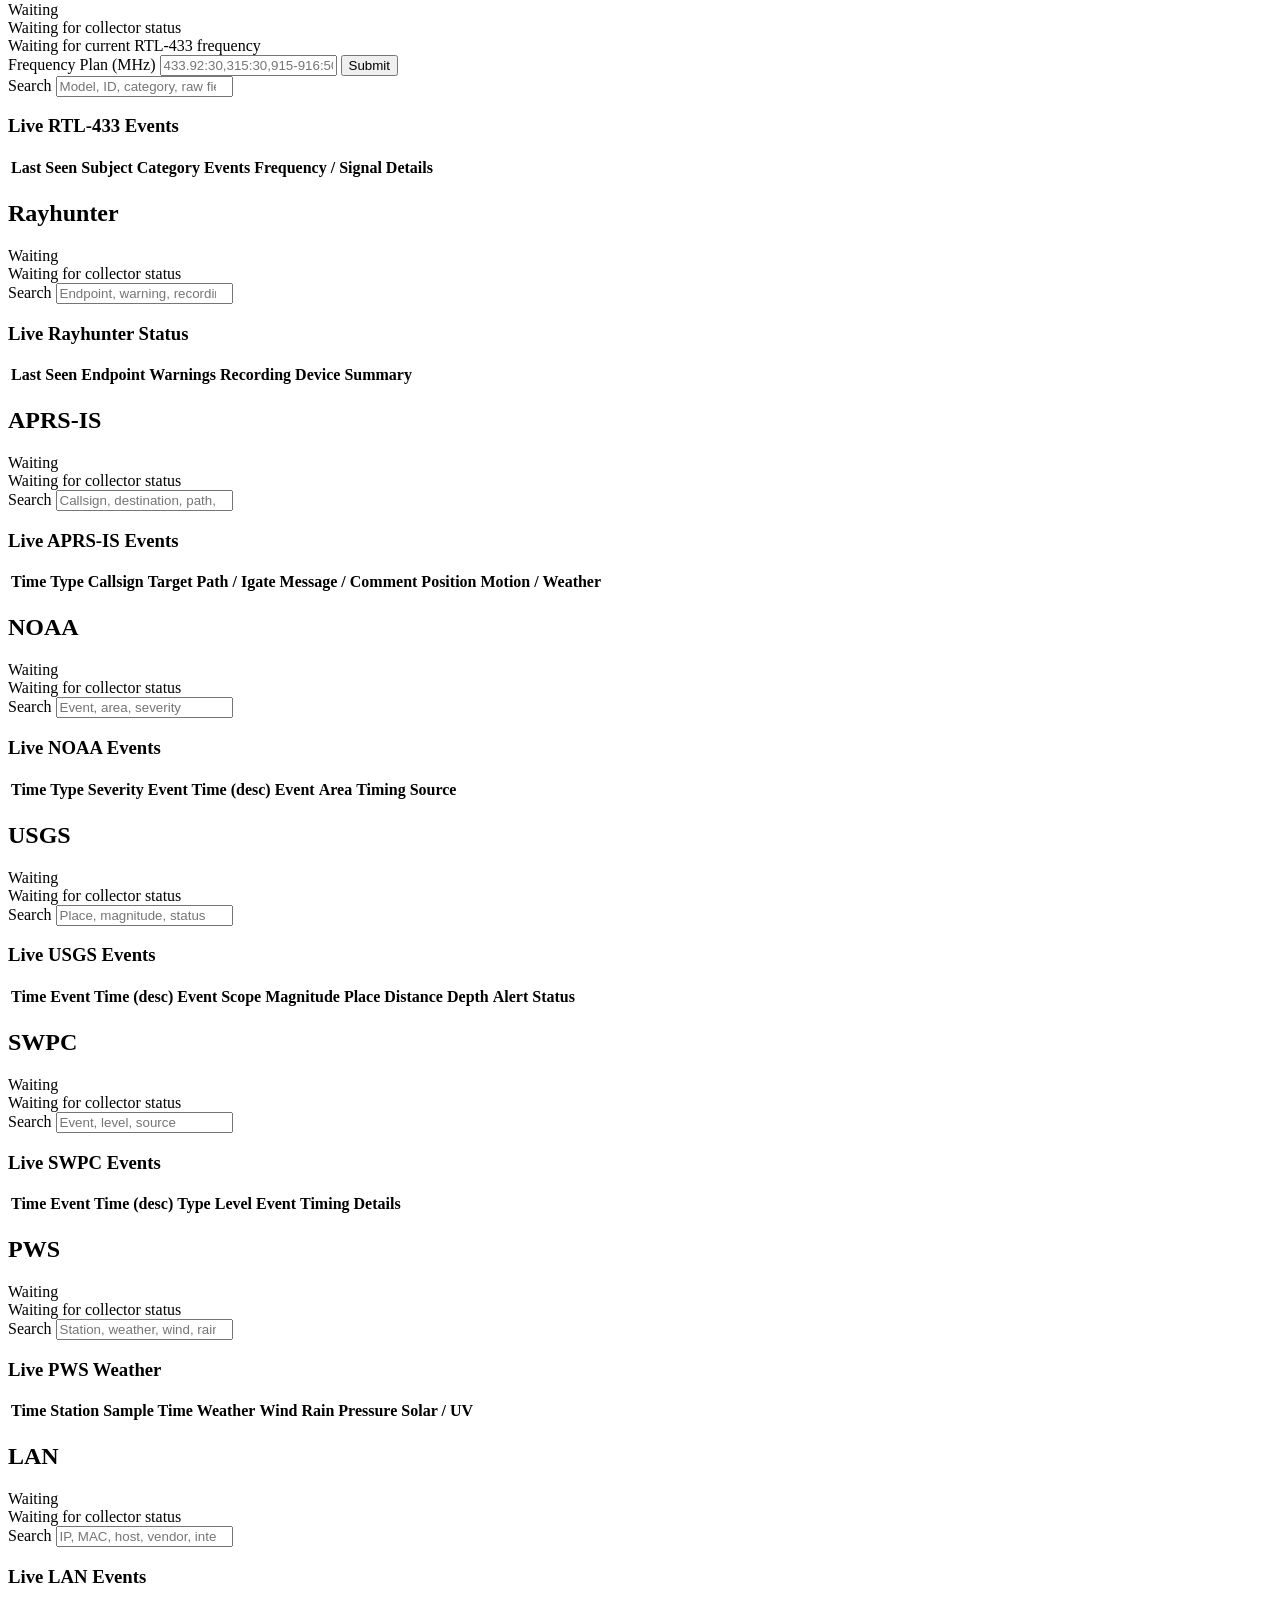
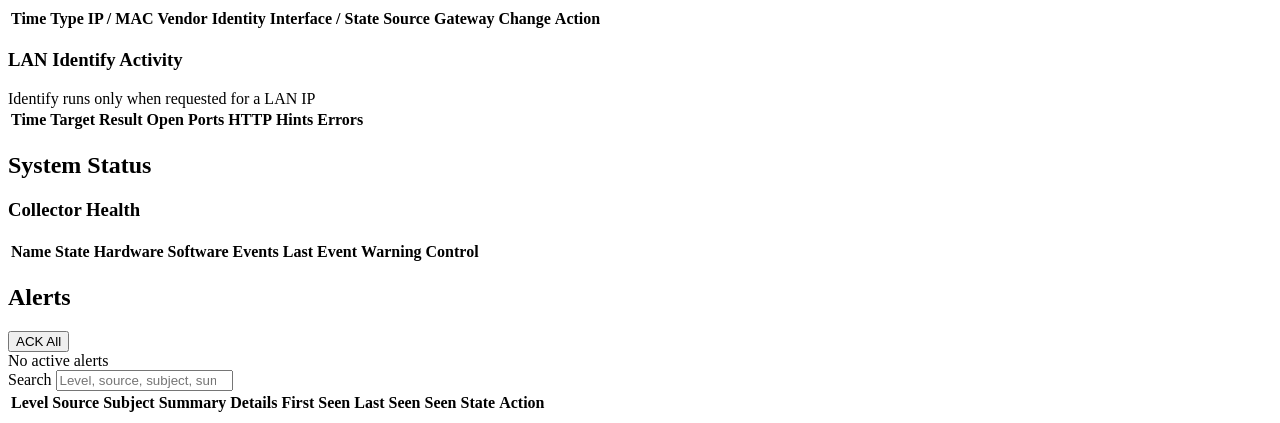
==== commit ddcec65c: "Release 0.2.7" ====
--- a/src/skannr/static/index.html
+++ b/src/skannr/static/index.html
@@ -31,6 +31,9 @@
     <button class="tab" data-tab="wifi_monitor">Wi-Fi Monitor <span class="tab-row-count" data-tab-count="wifi_monitor"></span><span class="tab-status-dots" data-status-tab="wifi_monitor"></span></button>
     <button class="tab" data-tab="bluetooth">Bluetooth <span class="tab-row-count" data-tab-count="bluetooth"></span><span class="tab-status-dots" data-status-tab="bluetooth"></span></button>
     <button class="tab" data-tab="rtlsdr">RTL-SDR <span class="tab-row-count" data-tab-count="rtlsdr"></span><span class="tab-status-dots" data-status-tab="rtlsdr"></span></button>
+    <button class="tab" data-tab="rtl433">RTL-433 <span class="tab-row-count" data-tab-count="rtl433"></span><span class="tab-status-dots" data-status-tab="rtl433"></span></button>
+    <button class="tab" data-tab="adsb">ADS-B <span class="tab-row-count" data-tab-count="adsb"></span><span class="tab-status-dots" data-status-tab="adsb"></span></button>
+    <button class="tab" data-tab="rayhunter">Rayhunter <span class="tab-row-count" data-tab-count="rayhunter"></span><span class="tab-status-dots" data-status-tab="rayhunter"></span></button>
     <button class="tab" data-tab="aprsis">APRS-IS <span class="tab-row-count" data-tab-count="aprsis"></span><span class="tab-status-dots" data-status-tab="aprsis"></span></button>
     <button class="tab" data-tab="noaa">NOAA <span class="tab-row-count" data-tab-count="noaa"></span><span class="tab-status-dots" data-status-tab="noaa"></span></button>
     <button class="tab" data-tab="usgs">USGS <span class="tab-row-count" data-tab-count="usgs"></span><span class="tab-status-dots" data-status-tab="usgs"></span></button>
@@ -123,7 +126,7 @@
       <div id="history-wifi-panel" class="subpanel history-source-panel" data-source="wifi">
         <h3>Wi-Fi Access Points</h3>
         <table>
-          <thead><tr><th>SSID</th><th>BSSID</th><th>Vendor</th><th>First Seen</th><th>Last Seen</th><th>Channels / Freq</th><th>Encryption</th><th>Signal</th><th>Seen</th><th>Insights</th></tr></thead>
+          <thead><tr><th>Subject</th><th>Identity</th><th>Vendor</th><th>First Seen</th><th>Last Seen</th><th>Channels / Freq</th><th>Encryption</th><th>Signal</th><th>Seen</th><th>Action</th></tr></thead>
           <tbody id="history-wifi-aps"></tbody>
         </table>
       </div>
@@ -133,14 +136,14 @@
         <div id="history-wifi-monitor-empty" class="status-strip muted"></div>
         <h3>Wi-Fi Clients</h3>
         <table>
-          <thead><tr><th>Client MAC</th><th>Vendor</th><th>Probed SSIDs</th><th>First Seen</th><th>Last Seen</th><th>Signal</th><th>Probes</th><th>Assoc</th><th>Deauth</th><th>Disassoc</th><th>Insights</th></tr></thead>
+          <thead><tr><th>Client MAC</th><th>Vendor</th><th>SSIDs</th><th>First Seen</th><th>Last Seen</th><th>Signal</th><th>Probe</th><th>Assoc</th><th>Deauth</th><th>Disassoc</th><th>Action</th></tr></thead>
           <tbody id="history-wifi-clients"></tbody>
         </table>
       </div>
       <div id="history-bluetooth-panel" class="subpanel history-source-panel" data-source="bluetooth">
         <h3>Bluetooth Devices</h3>
         <table>
-          <thead><tr><th>MAC</th><th>Transport</th><th>Identity</th><th>Services / UUIDs</th><th>Model</th><th>Serial</th><th>Firmware</th><th>PnP ID</th><th>First Seen</th><th>Last Seen</th><th>Signal</th><th>BLE Seen</th><th>BLE Updates</th><th>BLE Lost</th><th>Classic Seen</th><th>Sessions</th><th>Insights</th></tr></thead>
+          <thead><tr><th>MAC</th><th>Identity</th><th>Services / UUIDs</th><th>Model</th><th>Serial</th><th>Firmware</th><th>PnP ID</th><th>First Seen</th><th>Last Seen</th><th>Signal</th><th>BLE Seen</th><th>BLE Updates</th><th>BLE Lost</th><th>Classic Seen</th><th>Sessions</th><th>Action</th></tr></thead>
           <tbody id="history-bluetooth-devices"></tbody>
         </table>
       </div>
@@ -149,6 +152,20 @@
         <table>
           <thead><tr><th>Subject</th><th>Type</th><th>First Seen</th><th>Last Seen</th><th>Activity</th><th>Signal</th></tr></thead>
           <tbody id="history-rtlsdr-subjects"></tbody>
+        </table>
+      </div>
+      <div id="history-rtl433-panel" class="subpanel history-source-panel" data-source="rtl433">
+        <h3>RTL-433 Subjects</h3>
+        <table>
+          <thead><tr><th>Subject</th><th>Category</th><th>First Seen</th><th>Last Seen</th><th>Events</th><th>Frequency / Signal</th><th>Latest Fields</th></tr></thead>
+          <tbody id="history-rtl433-subjects"></tbody>
+        </table>
+      </div>
+      <div id="history-adsb-panel" class="subpanel history-source-panel" data-source="adsb">
+        <h3>ADS-B Subjects</h3>
+        <table>
+          <thead><tr><th>Aircraft</th><th>First Seen</th><th>Last Seen</th><th>Position</th><th>Altitude</th><th>Closest</th><th>Speed / Track</th><th>Updates</th></tr></thead>
+          <tbody id="history-adsb-subjects"></tbody>
         </table>
       </div>
       <div id="history-aprsis-panel" class="subpanel history-source-panel" data-source="aprsis">
@@ -196,7 +213,7 @@
       <div id="history-lan-panel" class="subpanel history-source-panel" data-source="lan">
         <h3>LAN Subjects</h3>
         <table>
-          <thead><tr><th>Subject</th><th>Type</th><th>First Seen</th><th>Last Seen</th><th>IP / MAC</th><th>Identity</th><th>Interface / State</th><th>Activity</th></tr></thead>
+          <thead><tr><th>Subject</th><th>Type</th><th>First Seen</th><th>Last Seen</th><th>IP / MAC</th><th>Identity</th><th>Interface / State</th><th>Activity</th><th>Action</th></tr></thead>
           <tbody id="history-lan-subjects"></tbody>
         </table>
       </div>
@@ -291,8 +308,8 @@
       </div>
       <div id="rtlsdr-banner" class="status-strip muted">Waiting for collector status</div>
       <div class="control-bar">
-        <label>Start MHz <input id="rtlsdr-start" type="number"></label>
-        <label>End MHz <input id="rtlsdr-end" type="number"></label>
+        <label>Start MHz <input id="rtlsdr-start" type="number" step="any"></label>
+        <label>End MHz <input id="rtlsdr-end" type="number" step="any"></label>
         <label>Step kHz <input id="rtlsdr-step" type="number"></label>
         <label>Gain <input id="rtlsdr-gain" type="text"></label>
         <label>Threshold dB <input id="rtlsdr-threshold" type="number"></label>
@@ -305,6 +322,67 @@
       </table>
       <h3>Signal Event Log</h3>
       <ul id="rtlsdr-events" class="event-list"></ul>
+    </section>
+
+    <section id="tab-adsb" class="panel">
+      <div class="panel-head">
+        <h2>ADS-B</h2>
+        <div id="adsb-status" class="badge">Waiting</div>
+      </div>
+      <div id="adsb-banner" class="status-strip muted">Waiting for collector status</div>
+      <div class="filter-bar">
+        <label>Search
+          <input id="adsb-search" type="search" placeholder="ICAO, callsign, squawk">
+        </label>
+      </div>
+      <h3>Live ADS-B Aircraft</h3>
+      <table class="adsb-events-table">
+        <thead><tr><th>Last Seen</th><th>Aircraft</th><th>Squawk</th><th>Position</th><th>Altitude</th><th>State / Motion</th><th>Distance</th><th>Messages</th></tr></thead>
+        <tbody id="adsb-events"></tbody>
+      </table>
+    </section>
+
+    <section id="tab-rtl433" class="panel">
+      <div class="panel-head">
+        <h2>RTL-433</h2>
+        <div id="rtl433-status" class="badge">Waiting</div>
+      </div>
+      <div id="rtl433-banner" class="status-strip muted">Waiting for collector status</div>
+      <div id="rtl433-frequency-state" class="status-strip muted">Waiting for current RTL-433 frequency</div>
+      <div class="control-bar">
+        <label>Frequency Plan (MHz)
+          <input id="rtl433-plan" type="text" placeholder="433.92:30,315:30,915-916:50:10">
+        </label>
+        <button id="rtl433-submit" class="action-button">Submit</button>
+      </div>
+      <div class="filter-bar">
+        <label>Search
+          <input id="rtl433-search" type="search" placeholder="Model, ID, category, raw field">
+        </label>
+      </div>
+      <h3>Live RTL-433 Events</h3>
+      <table class="rtl433-events-table">
+        <thead><tr><th>Last Seen</th><th>Subject</th><th>Category</th><th>Events</th><th>Frequency / Signal</th><th>Details</th></tr></thead>
+        <tbody id="rtl433-events"></tbody>
+      </table>
+    </section>
+
+    <section id="tab-rayhunter" class="panel">
+      <div class="panel-head">
+        <h2>Rayhunter</h2>
+        <div id="rayhunter-status" class="badge">Waiting</div>
+      </div>
+      <div id="rayhunter-banner" class="status-strip muted">Waiting for collector status</div>
+      <div class="filter-bar">
+        <label>Search
+          <input id="rayhunter-search" type="search" placeholder="Endpoint, warning, recording">
+        </label>
+      </div>
+      <h3>Live Rayhunter Status</h3>
+      <table class="rayhunter-events-table">
+        <thead><tr><th>Last Seen</th><th>Endpoint</th><th>Warnings</th><th>Recording</th><th>Device</th><th>Summary</th></tr></thead>
+        <tbody id="rayhunter-events"></tbody>
+      </table>
     </section>
 
     <section id="tab-aprsis" class="panel">
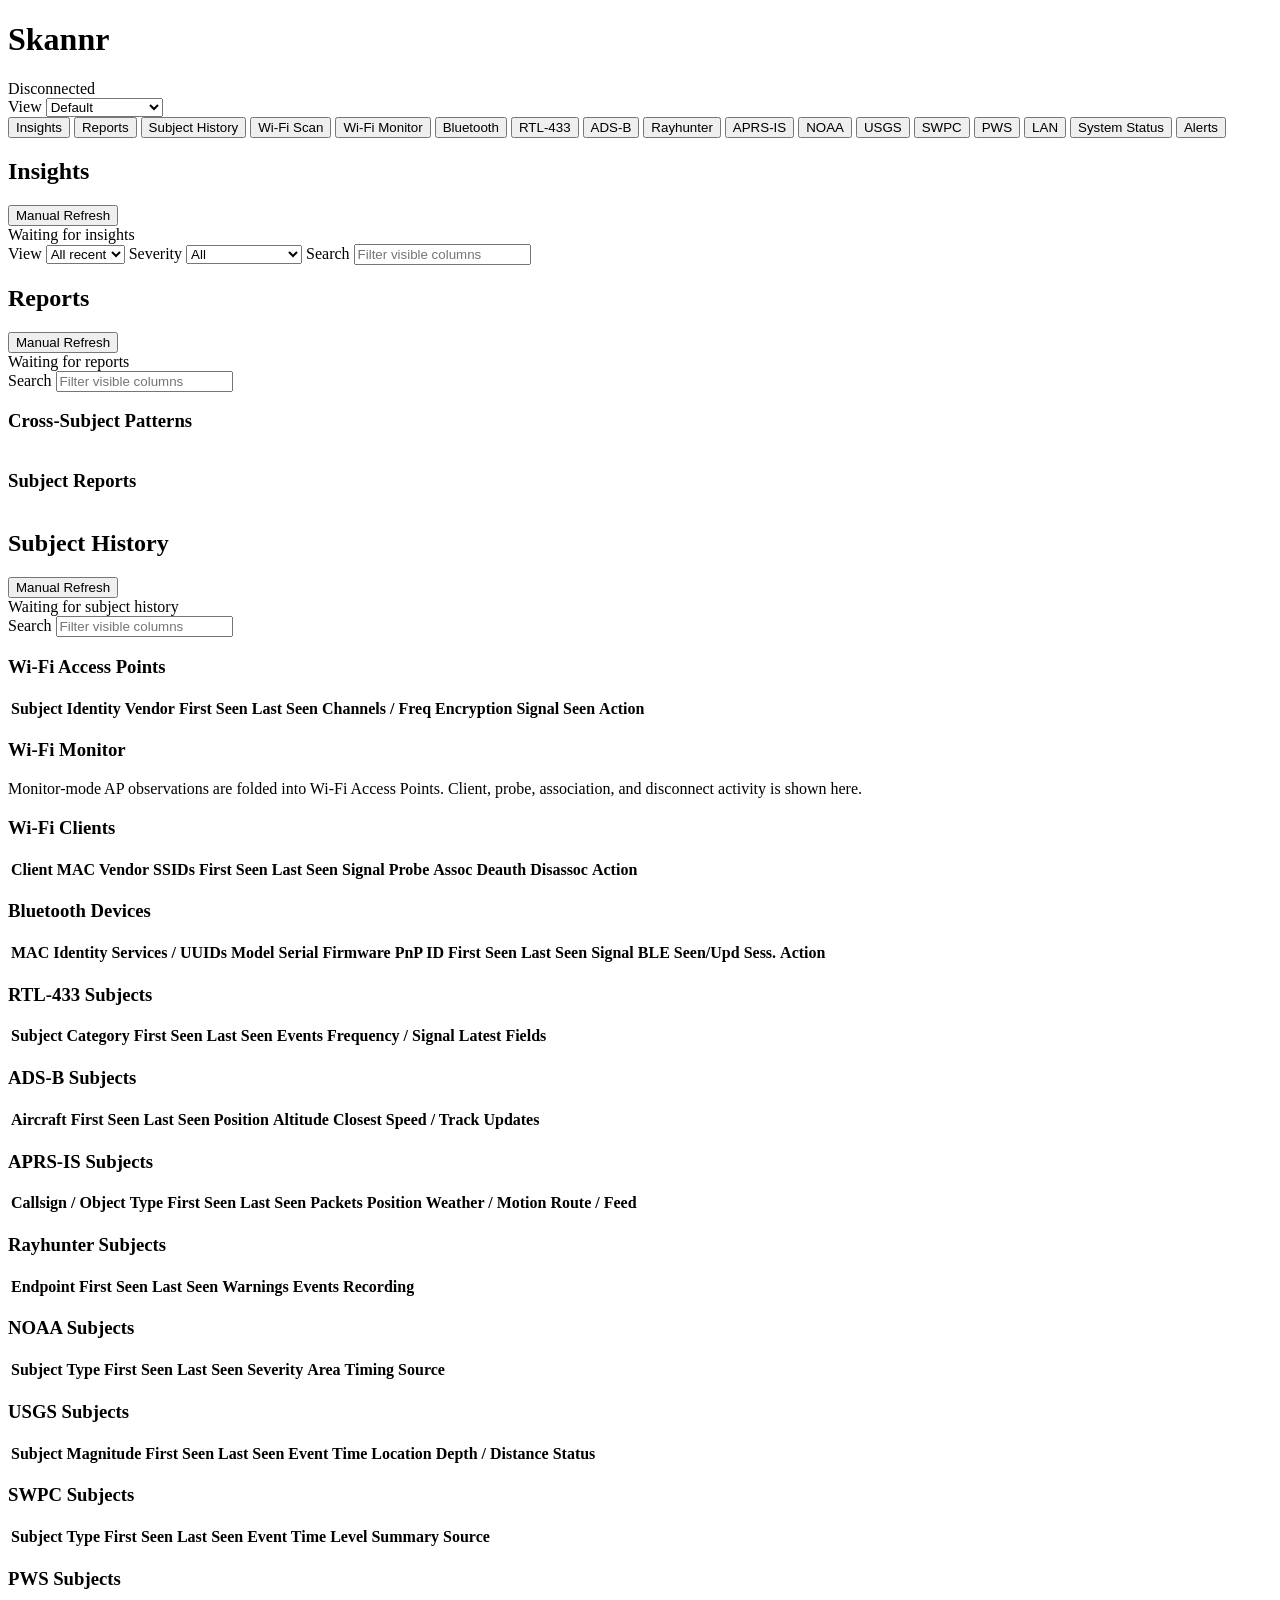
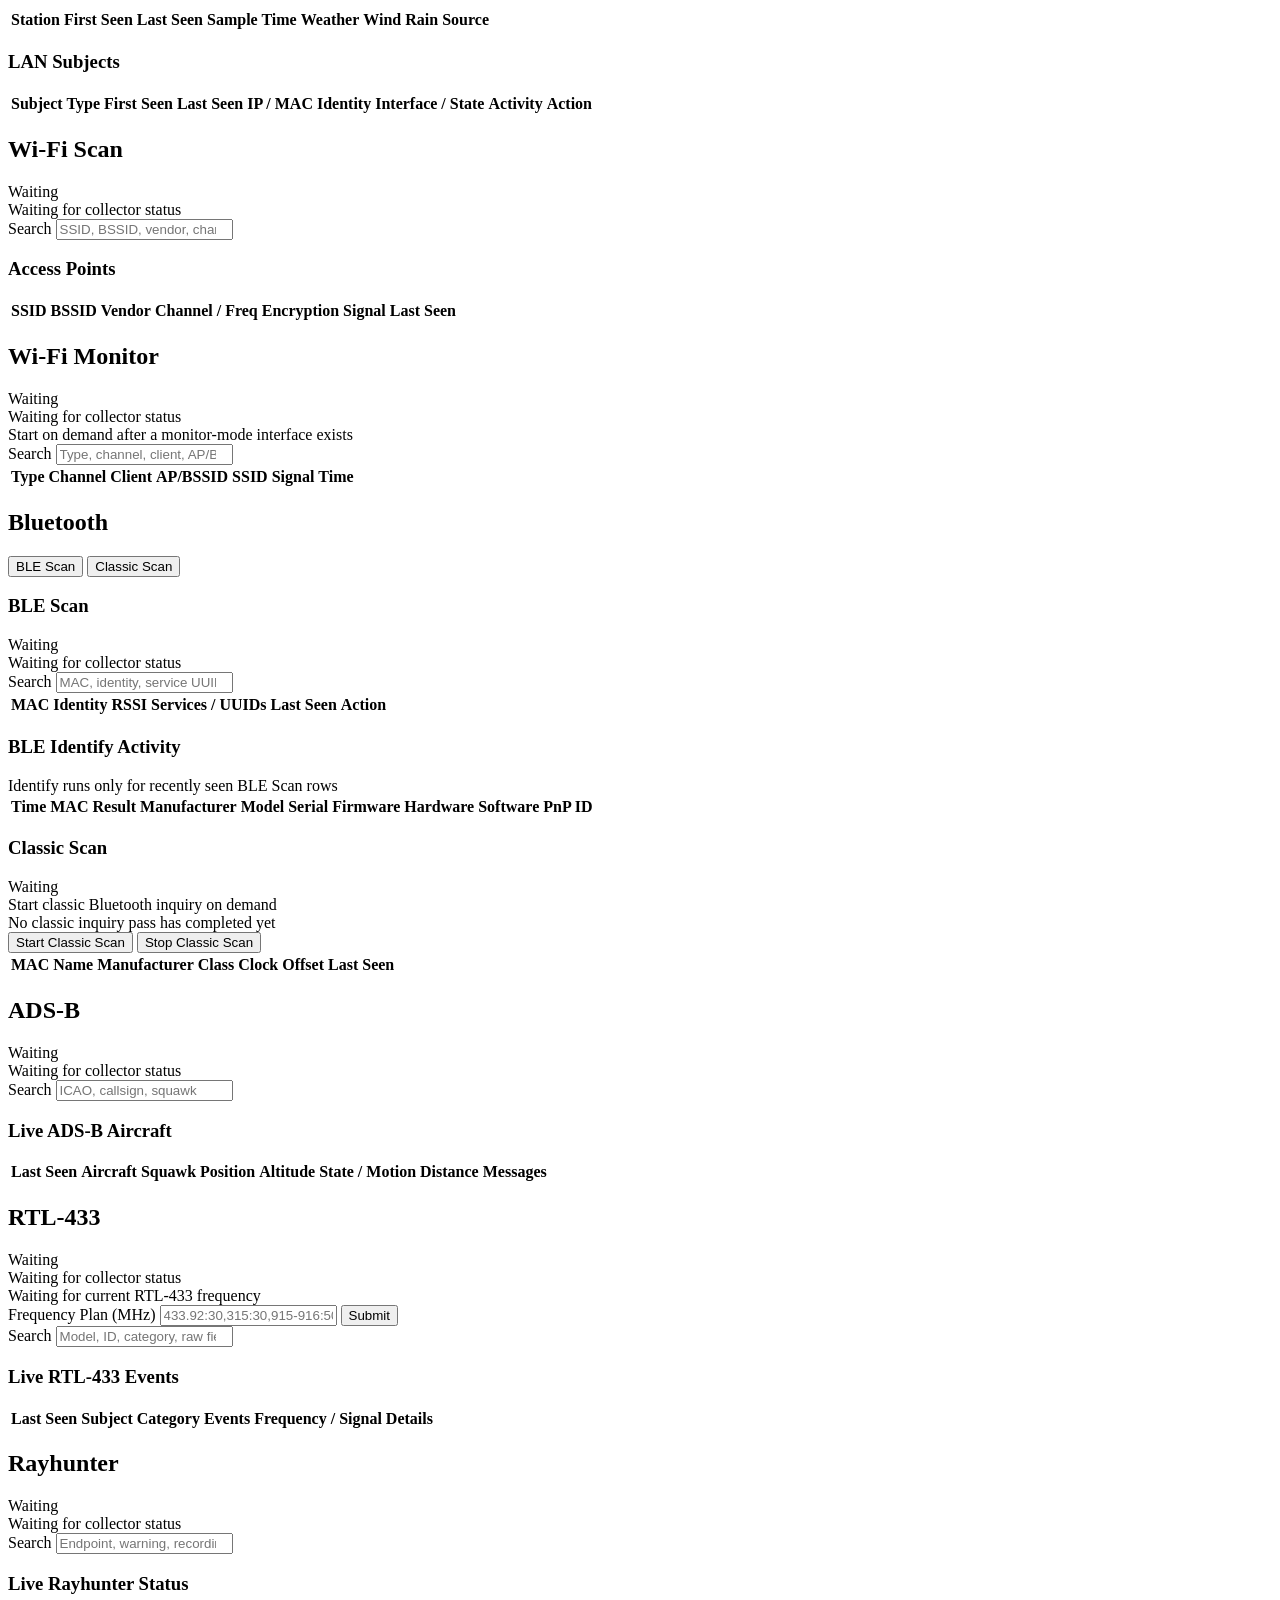
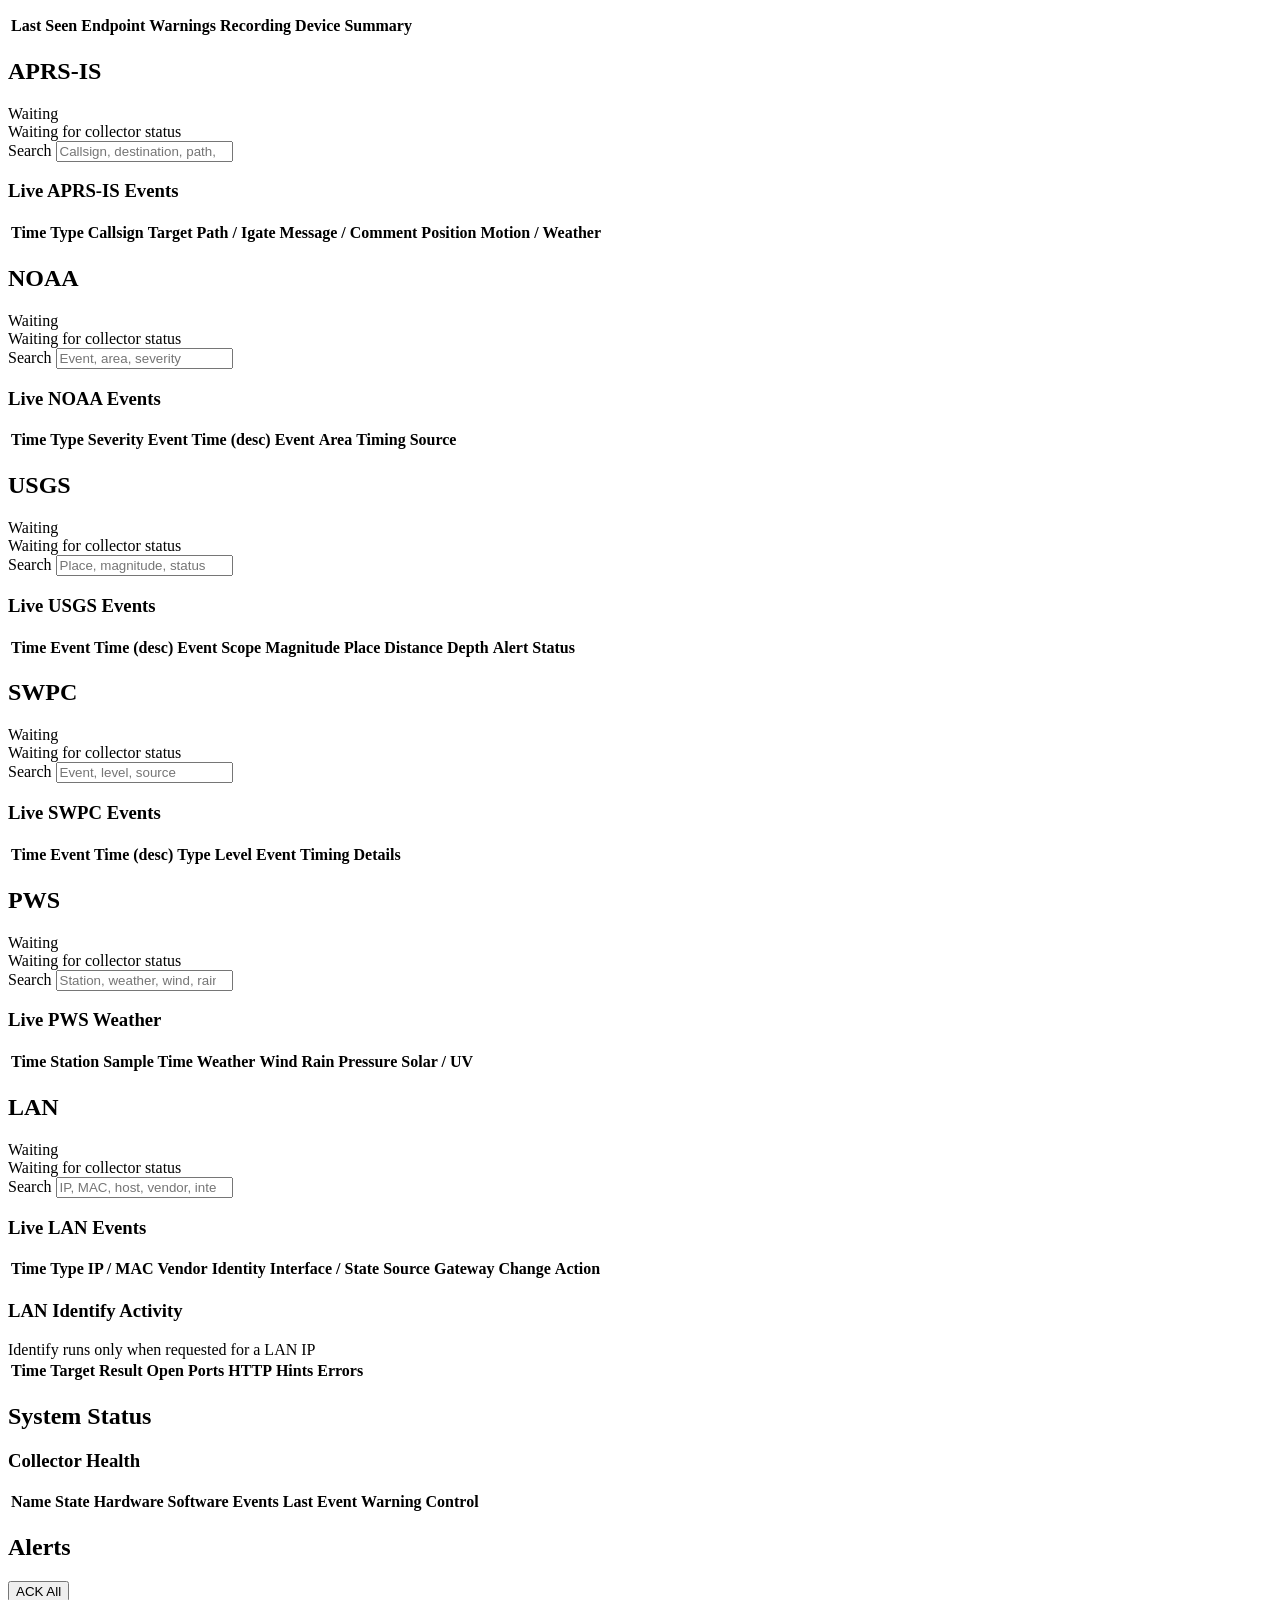
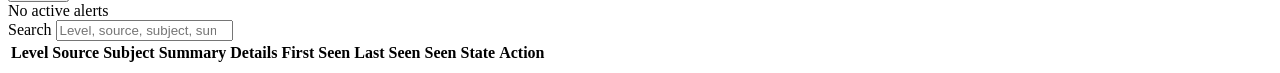
==== commit d19b6ca0: "Release 0.2.8b" ====
--- a/src/skannr/static/index.html
+++ b/src/skannr/static/index.html
@@ -30,7 +30,6 @@
     <button class="tab" data-tab="wifi">Wi-Fi Scan <span class="tab-row-count" data-tab-count="wifi"></span><span class="tab-status-dots" data-status-tab="wifi"></span></button>
     <button class="tab" data-tab="wifi_monitor">Wi-Fi Monitor <span class="tab-row-count" data-tab-count="wifi_monitor"></span><span class="tab-status-dots" data-status-tab="wifi_monitor"></span></button>
     <button class="tab" data-tab="bluetooth">Bluetooth <span class="tab-row-count" data-tab-count="bluetooth"></span><span class="tab-status-dots" data-status-tab="bluetooth"></span></button>
-    <button class="tab" data-tab="rtlsdr">RTL-SDR <span class="tab-row-count" data-tab-count="rtlsdr"></span><span class="tab-status-dots" data-status-tab="rtlsdr"></span></button>
     <button class="tab" data-tab="rtl433">RTL-433 <span class="tab-row-count" data-tab-count="rtl433"></span><span class="tab-status-dots" data-status-tab="rtl433"></span></button>
     <button class="tab" data-tab="adsb">ADS-B <span class="tab-row-count" data-tab-count="adsb"></span><span class="tab-status-dots" data-status-tab="adsb"></span></button>
     <button class="tab" data-tab="rayhunter">Rayhunter <span class="tab-row-count" data-tab-count="rayhunter"></span><span class="tab-status-dots" data-status-tab="rayhunter"></span></button>
@@ -74,7 +73,7 @@
           <input id="insights-search" type="search" placeholder="Filter visible columns">
         </label>
       </div>
-      <table class="system-status-table">
+      <table id="insights-table" class="system-status-table insights-table">
         <thead id="insights-head"></thead>
         <tbody id="insights-list"></tbody>
       </table>
@@ -142,16 +141,9 @@
       </div>
       <div id="history-bluetooth-panel" class="subpanel history-source-panel" data-source="bluetooth">
         <h3>Bluetooth Devices</h3>
-        <table>
-          <thead><tr><th>MAC</th><th>Identity</th><th>Services / UUIDs</th><th>Model</th><th>Serial</th><th>Firmware</th><th>PnP ID</th><th>First Seen</th><th>Last Seen</th><th>Signal</th><th>BLE Seen</th><th>BLE Updates</th><th>BLE Lost</th><th>Classic Seen</th><th>Sessions</th><th>Action</th></tr></thead>
+        <table class="history-bluetooth-table">
+          <thead><tr><th class="history-bt-col-mac">MAC</th><th class="history-bt-col-identity">Identity</th><th class="history-bt-col-services">Services / UUIDs</th><th class="history-bt-col-model">Model</th><th class="history-bt-col-serial">Serial</th><th class="history-bt-col-firmware">Firmware</th><th class="history-bt-col-pnp">PnP ID</th><th class="history-bt-col-first-seen">First Seen</th><th class="history-bt-col-last-seen">Last Seen</th><th class="history-bt-col-signal">Signal</th><th class="history-bt-col-counts" title="BLE Seen / Updates">BLE Seen/Upd</th><th class="history-bt-col-sessions" title="Sessions">Sess.</th><th class="history-bt-col-action" title="Action">Action</th></tr></thead>
           <tbody id="history-bluetooth-devices"></tbody>
-        </table>
-      </div>
-      <div id="history-rtlsdr-panel" class="subpanel history-source-panel" data-source="rtlsdr">
-        <h3>RTL-SDR</h3>
-        <table>
-          <thead><tr><th>Subject</th><th>Type</th><th>First Seen</th><th>Last Seen</th><th>Activity</th><th>Signal</th></tr></thead>
-          <tbody id="history-rtlsdr-subjects"></tbody>
         </table>
       </div>
       <div id="history-rtl433-panel" class="subpanel history-source-panel" data-source="rtl433">
@@ -244,6 +236,11 @@
       </div>
       <div id="wifi_monitor-banner" class="status-strip muted">Waiting for collector status</div>
       <div id="wifi-monitor-plan" class="status-strip muted">Start on demand after a monitor-mode interface exists</div>
+      <div class="filter-bar">
+        <label>Search
+          <input id="wifi-monitor-search" type="search" placeholder="Type, channel, client, AP/BSSID, SSID">
+        </label>
+      </div>
       <table>
         <thead><tr><th>Type</th><th>Channel</th><th>Client</th><th>AP/BSSID</th><th>SSID</th><th>Signal</th><th>Time</th></tr></thead>
         <tbody id="wifi-monitor-events"></tbody>
@@ -270,8 +267,8 @@
             <input id="ble-search" type="search" placeholder="MAC, identity, service UUID">
           </label>
         </div>
-        <table>
-          <thead><tr><th>MAC</th><th>Identity</th><th>RSSI</th><th>Services / UUIDs</th><th>Last Seen</th><th>Action</th></tr></thead>
+        <table class="ble-devices-table">
+          <thead><tr><th class="ble-col-mac">MAC</th><th class="ble-col-identity">Identity</th><th class="ble-col-rssi">RSSI</th><th class="ble-col-services">Services / UUIDs</th><th class="ble-col-last-seen">Last Seen</th><th class="ble-col-action">Action</th></tr></thead>
           <tbody id="ble-devices"></tbody>
         </table>
         <h3>BLE Identify Activity</h3>
@@ -301,29 +298,6 @@
 
     </section>
 
-    <section id="tab-rtlsdr" class="panel">
-      <div class="panel-head">
-        <h2>RTL-SDR</h2>
-        <div id="rtlsdr-status" class="badge">Waiting</div>
-      </div>
-      <div id="rtlsdr-banner" class="status-strip muted">Waiting for collector status</div>
-      <div class="control-bar">
-        <label>Start MHz <input id="rtlsdr-start" type="number" step="any"></label>
-        <label>End MHz <input id="rtlsdr-end" type="number" step="any"></label>
-        <label>Step kHz <input id="rtlsdr-step" type="number"></label>
-        <label>Gain <input id="rtlsdr-gain" type="text"></label>
-        <label>Threshold dB <input id="rtlsdr-threshold" type="number"></label>
-      </div>
-      <div id="rtlsdr-baseline-state" class="status-strip muted">Waiting for spectrum baseline</div>
-      <h3>Active Signals</h3>
-      <table>
-        <thead><tr><th>Frequency MHz</th><th>Power dBm</th><th>Above Floor dB</th><th>First Detected</th><th>Last Seen</th></tr></thead>
-        <tbody id="rtlsdr-signals"></tbody>
-      </table>
-      <h3>Signal Event Log</h3>
-      <ul id="rtlsdr-events" class="event-list"></ul>
-    </section>
-
     <section id="tab-adsb" class="panel">
       <div class="panel-head">
         <h2>ADS-B</h2>
@@ -488,13 +462,13 @@
       </div>
       <h3>Live LAN Events</h3>
       <table class="lan-events-table">
-        <thead><tr><th>Time</th><th>Type</th><th>IP / MAC</th><th>Vendor</th><th>Identity</th><th>Interface / State</th><th>Source</th><th>Gateway</th><th>Change</th><th>Action</th></tr></thead>
+        <thead><tr><th class="lan-event-col-time">Time</th><th class="lan-event-col-type">Type</th><th class="lan-event-col-subject">IP / MAC</th><th class="lan-event-col-vendor">Vendor</th><th class="lan-event-col-identity">Identity</th><th class="lan-event-col-interface">Interface / State</th><th class="lan-event-col-source">Source</th><th class="lan-event-col-gateway">Gateway</th><th class="lan-event-col-change">Change</th><th class="lan-event-col-action">Action</th></tr></thead>
         <tbody id="lan-events"></tbody>
       </table>
       <h3>LAN Identify Activity</h3>
       <div id="lan_identify-banner" class="status-strip muted">Identify runs only when requested for a LAN IP</div>
       <table class="lan-identify-results-table">
-        <thead><tr><th>Time</th><th>Target</th><th>Result</th><th>Open Ports</th><th>HTTP</th><th>Hints</th><th>Errors</th></tr></thead>
+        <thead><tr><th class="lan-identify-col-time">Time</th><th class="lan-identify-col-target">Target</th><th class="lan-identify-col-result">Result</th><th class="lan-identify-col-ports">Open Ports</th><th class="lan-identify-col-http">HTTP</th><th class="lan-identify-col-hints">Hints</th><th class="lan-identify-col-errors">Errors</th></tr></thead>
         <tbody id="lan-identify-results"></tbody>
       </table>
     </section>
@@ -503,7 +477,7 @@
       <h2>System Status</h2>
       <h3>Collector Health</h3>
       <table class="collector-health-table">
-        <thead><tr><th>Name</th><th>State</th><th>Hardware</th><th>Software</th><th>Events</th><th>Last Event</th><th>Warning</th><th>Control</th></tr></thead>
+        <thead><tr><th class="collector-health-col-name">Name</th><th class="collector-health-col-state">State</th><th class="collector-health-col-hardware">Hardware</th><th class="collector-health-col-software">Software</th><th class="collector-health-col-events">Events</th><th class="collector-health-col-last-event">Last Event</th><th class="collector-health-col-warning">Warning</th><th class="collector-health-col-control">Control</th></tr></thead>
         <tbody id="collector-health"></tbody>
       </table>
     </section>
@@ -520,7 +494,7 @@
         </label>
       </div>
       <table class="alerts-table">
-        <thead><tr><th>Level</th><th>Source</th><th>Subject</th><th>Summary</th><th>Details</th><th>First Seen</th><th>Last Seen</th><th>Seen</th><th>State</th><th>Action</th></tr></thead>
+        <thead><tr><th class="alert-col-level">Level</th><th class="alert-col-source">Source</th><th class="alert-col-subject">Subject</th><th class="alert-col-summary">Summary</th><th class="alert-col-details">Details</th><th class="alert-col-first-seen">First Seen</th><th class="alert-col-last-seen">Last Seen</th><th class="alert-col-count">Seen</th><th class="alert-col-state">State</th><th class="alert-col-action">Action</th></tr></thead>
         <tbody id="alerts-list"></tbody>
       </table>
     </section>
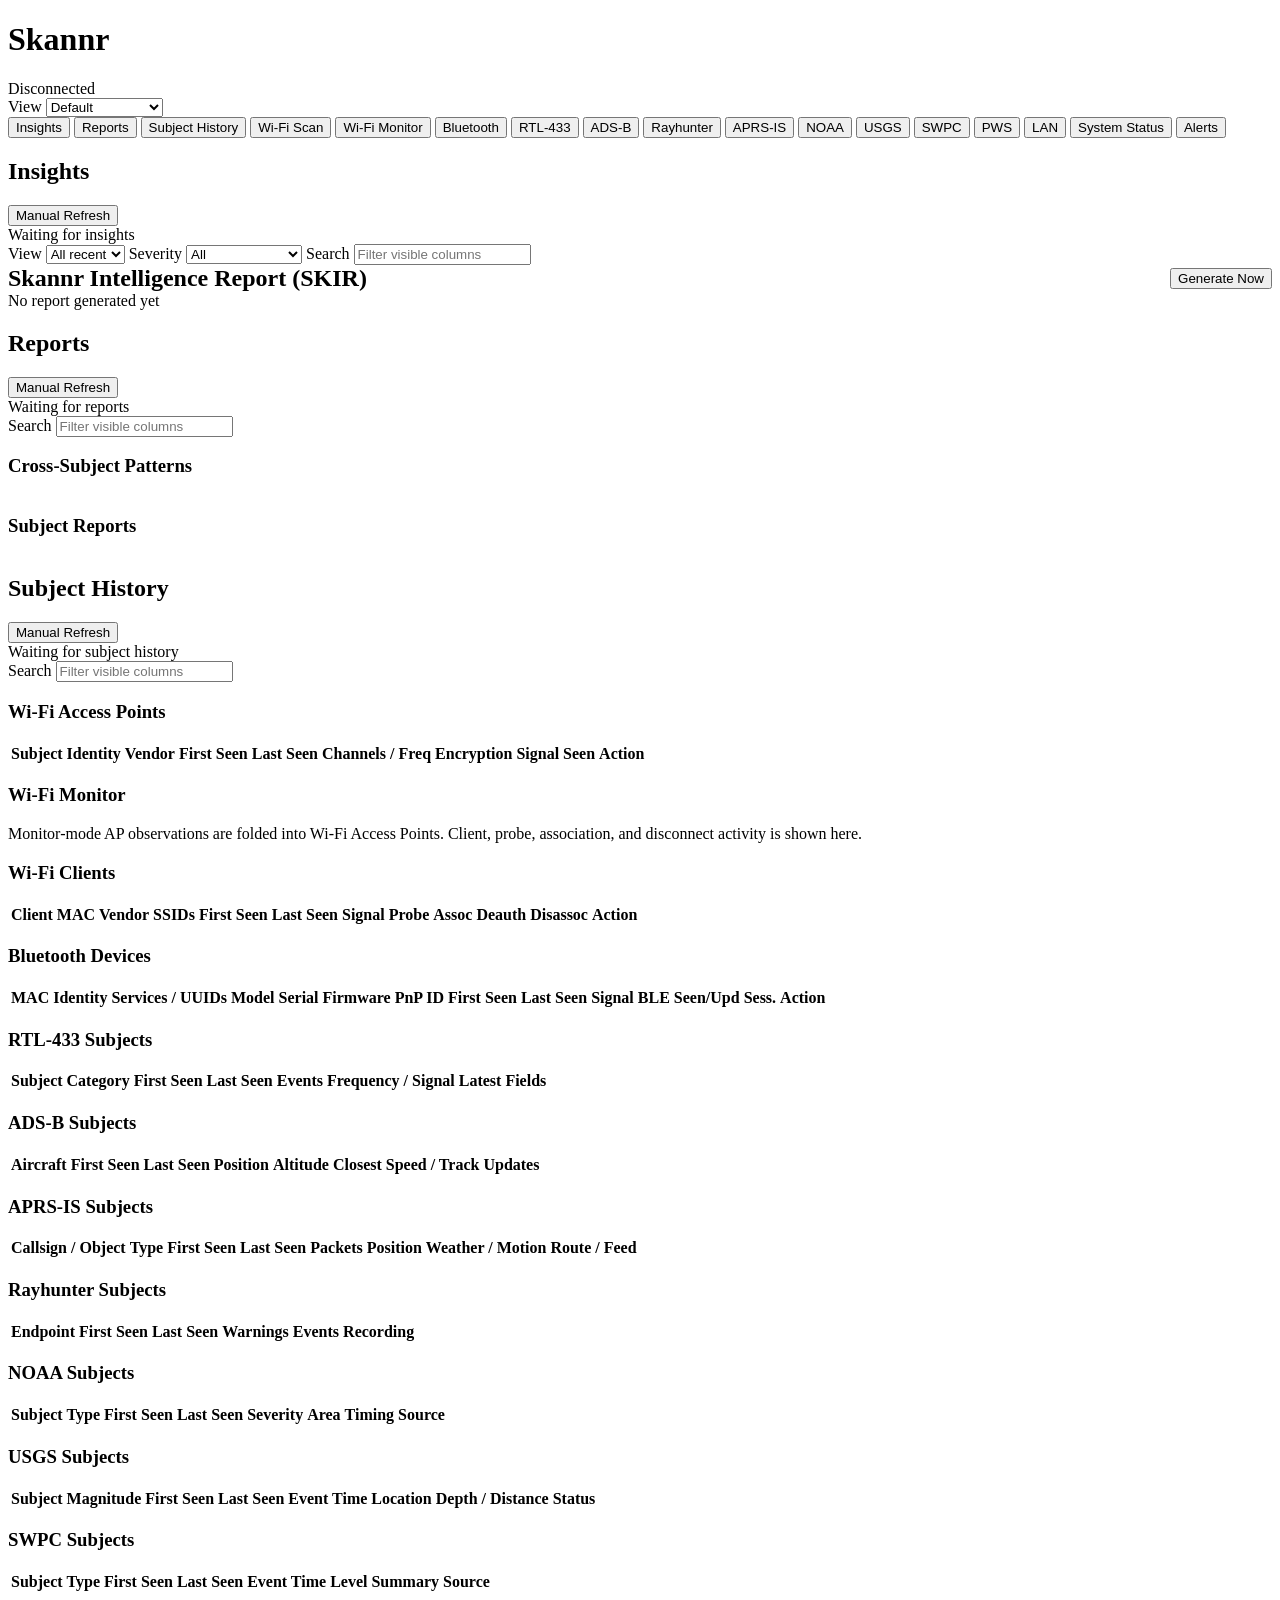
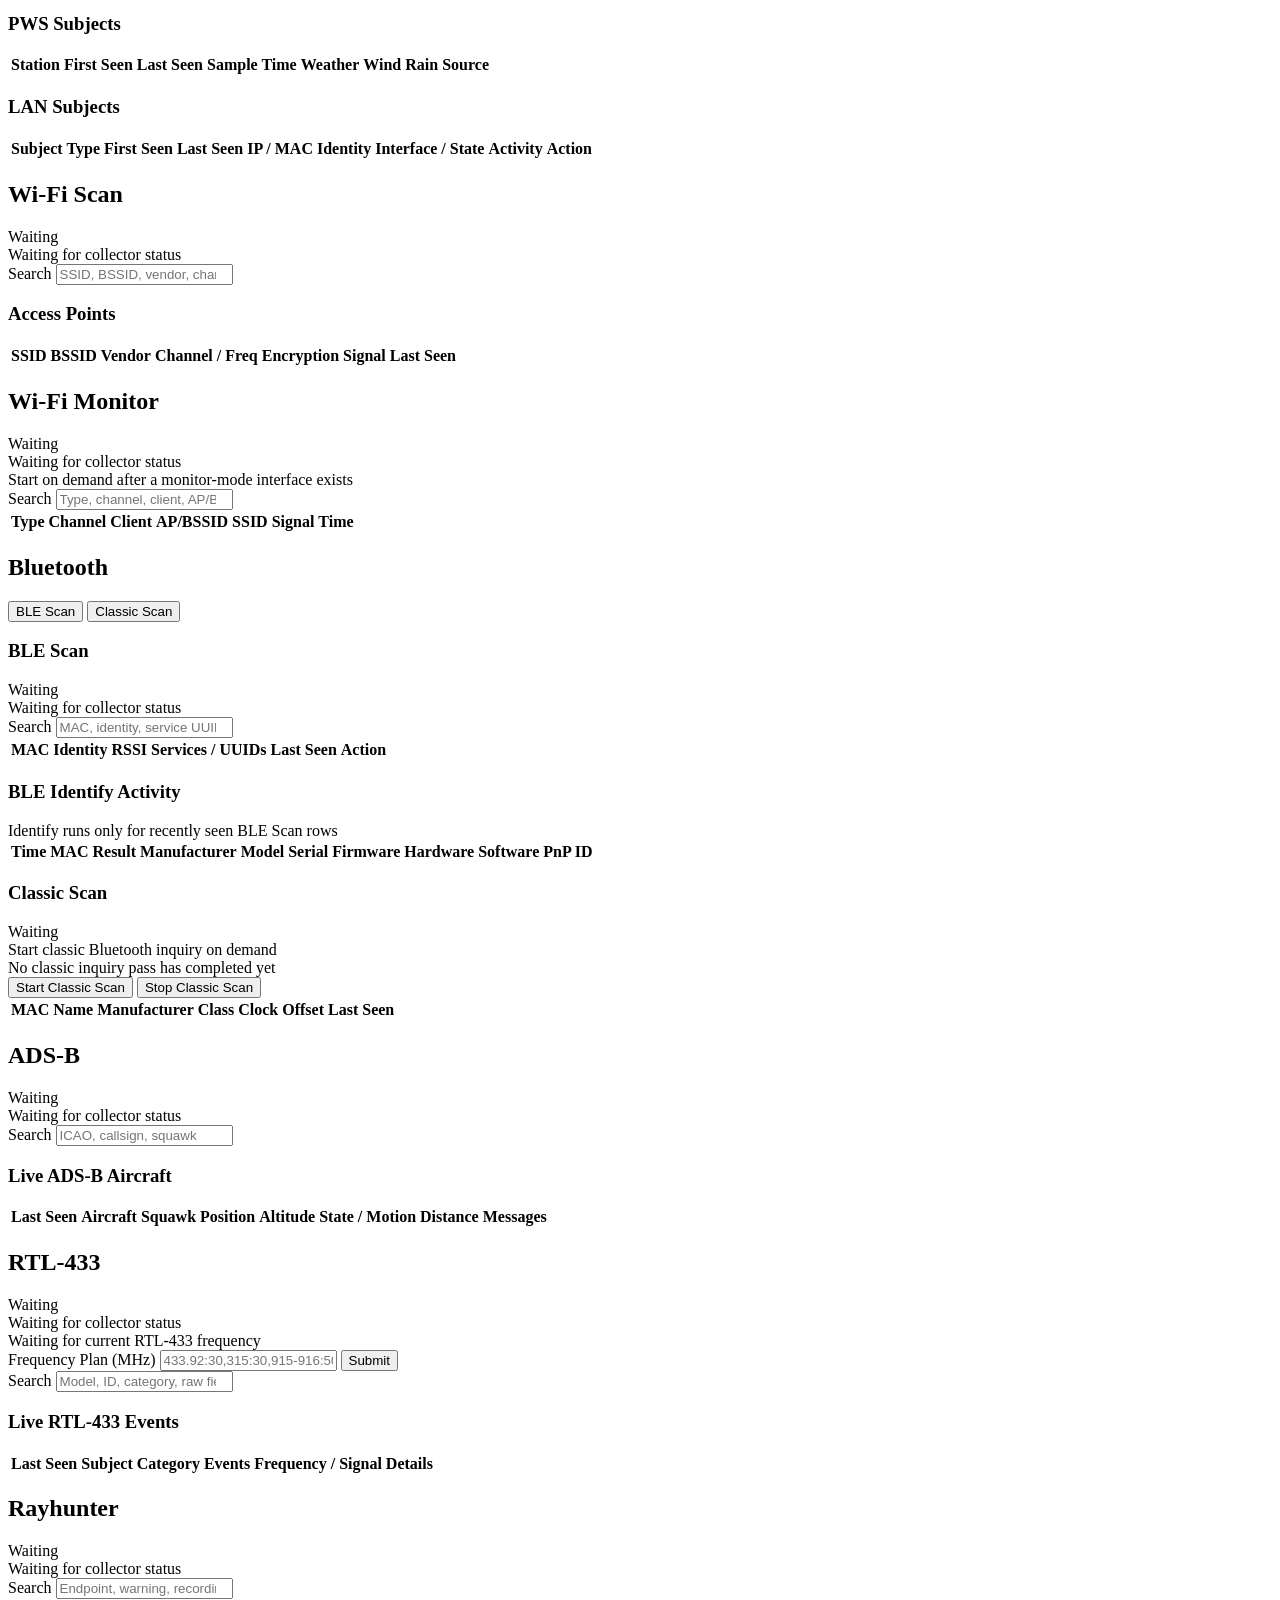
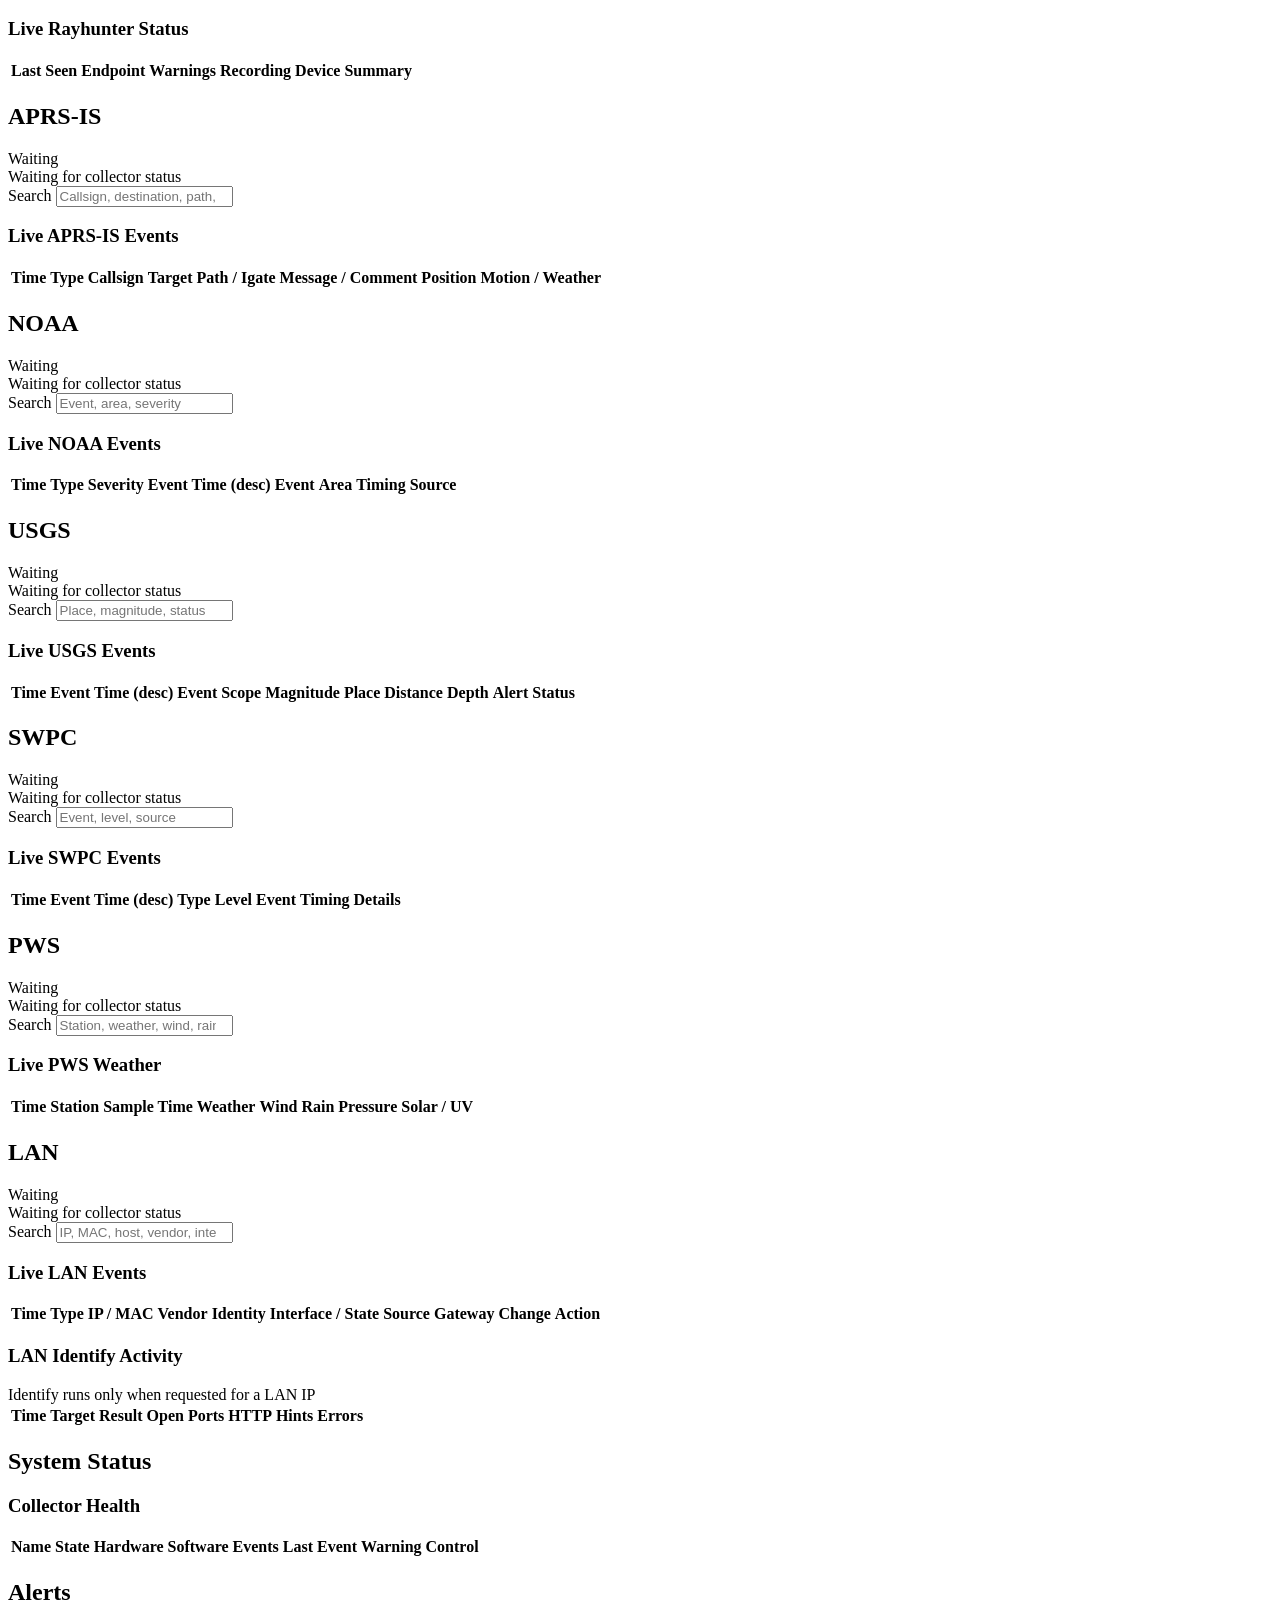
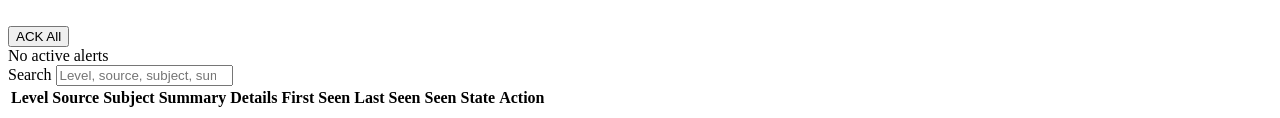
==== commit 563b8026: "Release 0.3.6" ====
--- a/src/skannr/static/index.html
+++ b/src/skannr/static/index.html
@@ -25,6 +25,7 @@
 
   <nav class="tabs">
     <button class="tab active" data-tab="insights">Insights <span class="tab-row-count" data-tab-count="insights"></span></button>
+    <button class="tab" data-tab="skir" id="tab-btn-skir" style="display:none">Intel Report</button>
     <button class="tab" data-tab="reports">Reports <span class="tab-row-count" data-tab-count="reports"></span></button>
     <button class="tab" data-tab="history">Subject History <span class="tab-row-count" data-tab-count="history"></span></button>
     <button class="tab" data-tab="wifi">Wi-Fi Scan <span class="tab-row-count" data-tab-count="wifi"></span><span class="tab-status-dots" data-status-tab="wifi"></span></button>
@@ -79,6 +80,26 @@
       </table>
     </section>
 
+    <section id="tab-skir" class="panel">
+      <div class="panel-head" style="display:flex;align-items:center;gap:8px;flex-wrap:wrap">
+        <h2 style="margin:0;flex:1;min-width:200px">Skannr Intelligence Report (SKIR)</h2>
+        <select id="skir-select" style="display:none;max-width:280px" title="View a previously generated SKIR">
+          <option value="__latest__">Latest report</option>
+        </select>
+        <button id="skir-generate" class="action-button">Generate Now</button>
+      </div>
+      <div id="skir-status" class="status-strip muted">No report generated yet</div>
+      <div id="skir-content" style="display:none">
+        <section id="skir-bluf" class="skir-section skir-bluf"></section>
+        <section id="skir-source-summary" class="skir-section"></section>
+        <section id="skir-detections" class="skir-section"></section>
+        <section id="skir-anomalies" class="skir-section"></section>
+        <section id="skir-confidence" class="skir-section"></section>
+        <section id="skir-implications" class="skir-section"></section>
+        <section id="skir-overview" class="skir-section"></section>
+      </div>
+    </section>
+
     <section id="tab-reports" class="panel">
       <div class="panel-head">
         <h2>Reports</h2>
@@ -507,10 +528,24 @@
           <div id="detail-kind" class="detail-kind">Detail</div>
           <h2 id="detail-title">Detail</h2>
         </div>
-        <button id="detail-close" class="action-button" type="button">Close</button>
+        <span class="detail-actions">
+          <button id="detail-analyze" class="action-button" type="button">Analyze</button>
+          <button id="detail-close" class="action-button" type="button">Close</button>
+        </span>
       </div>
       <div id="detail-body" class="detail-body"></div>
     </aside>
+  </div>
+
+  <div id="analysis-modal" class="analysis-modal" hidden>
+    <div class="analysis-dialog">
+      <div class="detail-head">
+        <h2>Analysis</h2>
+        <button class="action-button" type="button" onclick="closeAnalysis()">Close</button>
+      </div>
+      <div id="analysis-body" class="llm-answer-text"></div>
+      <div id="analysis-usage" class="llm-answer-usage"></div>
+    </div>
   </div>
 
   <script src="/static/tables.js"></script>
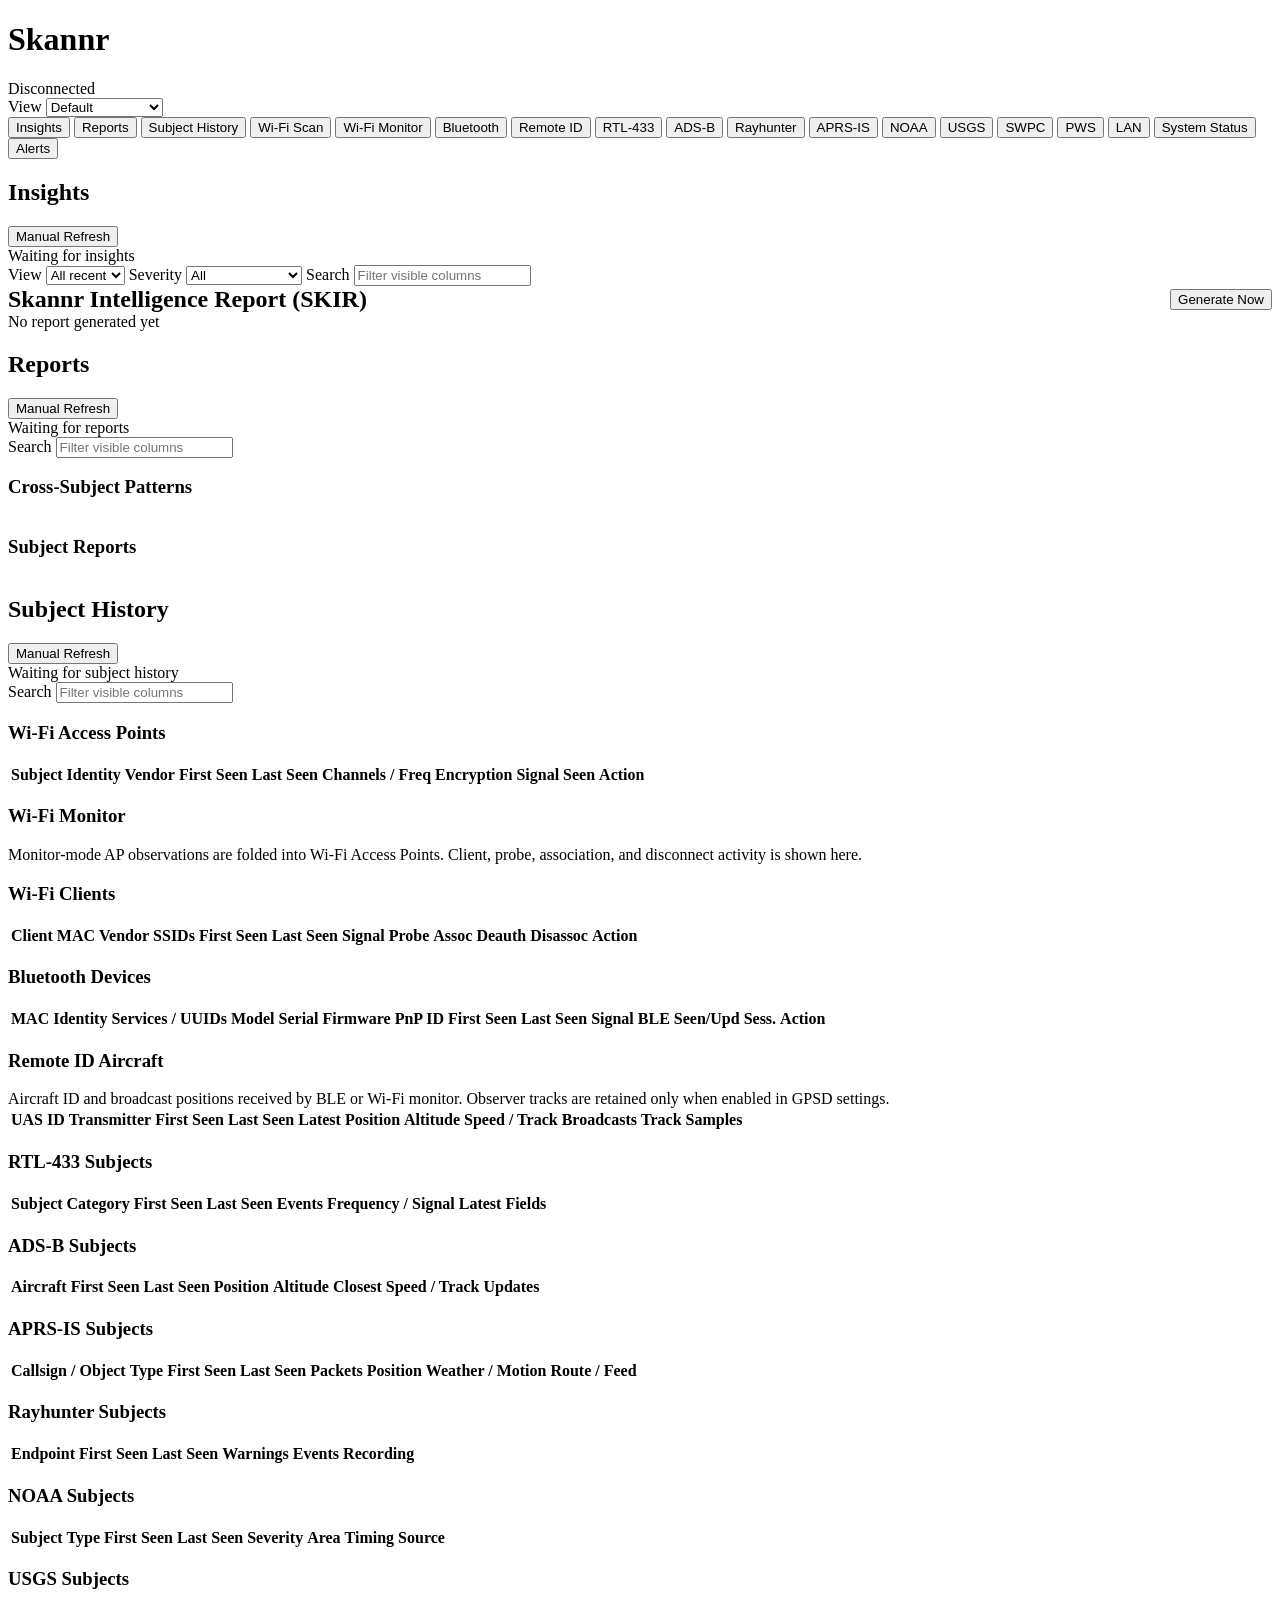
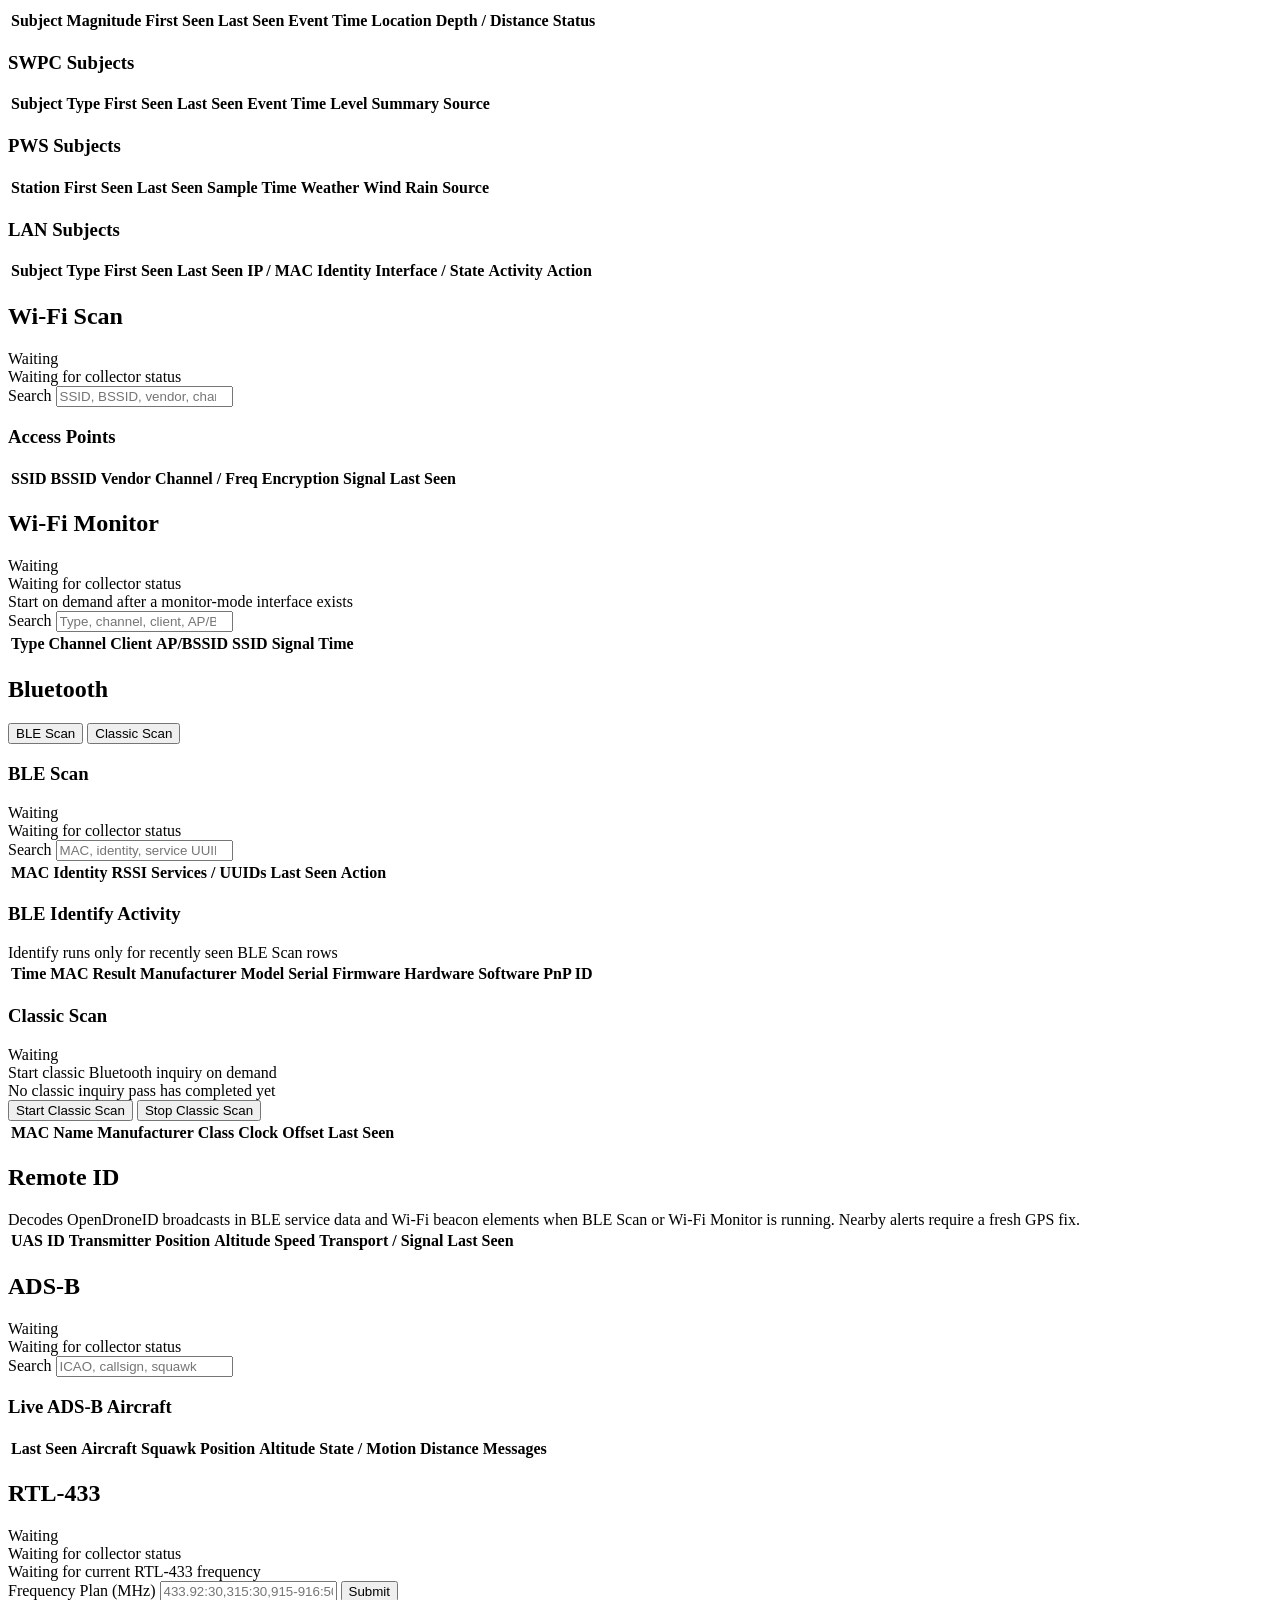
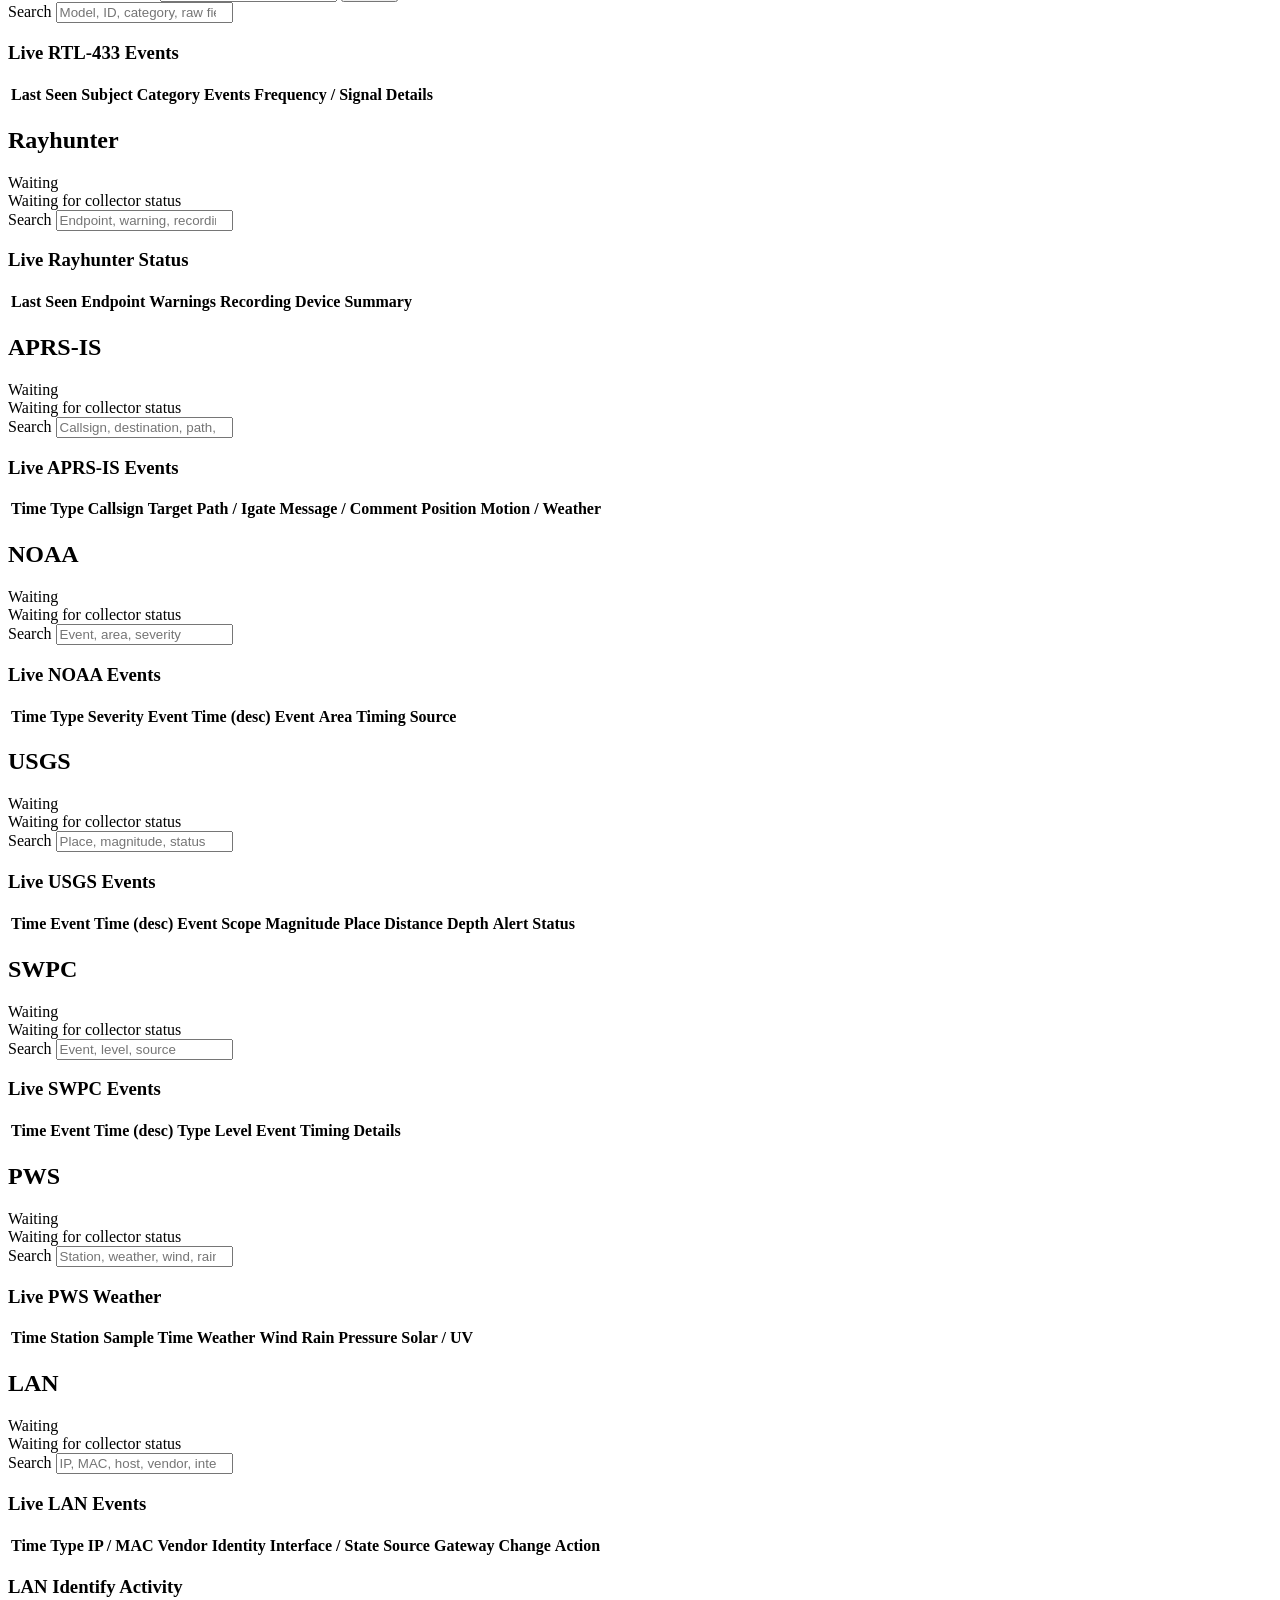
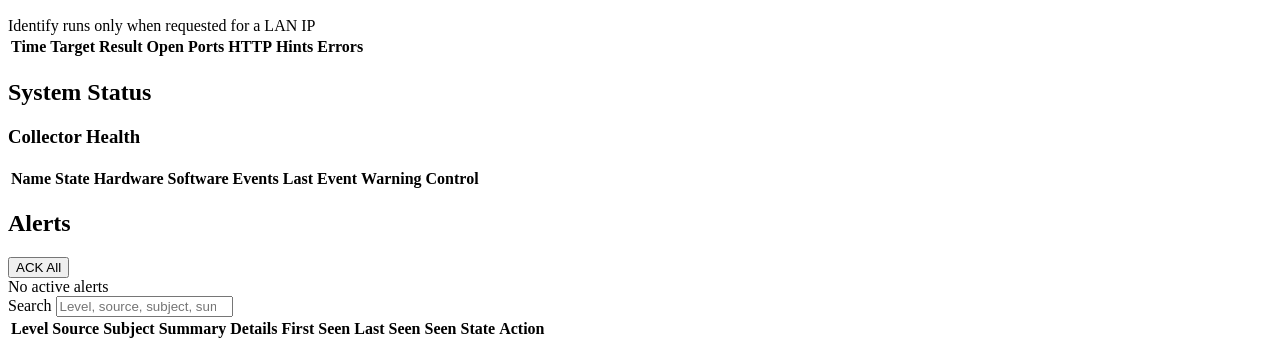
==== commit 2b27112f: "Release 0.3.10" ====
--- a/src/skannr/static/index.html
+++ b/src/skannr/static/index.html
@@ -31,6 +31,7 @@
     <button class="tab" data-tab="wifi">Wi-Fi Scan <span class="tab-row-count" data-tab-count="wifi"></span><span class="tab-status-dots" data-status-tab="wifi"></span></button>
     <button class="tab" data-tab="wifi_monitor">Wi-Fi Monitor <span class="tab-row-count" data-tab-count="wifi_monitor"></span><span class="tab-status-dots" data-status-tab="wifi_monitor"></span></button>
     <button class="tab" data-tab="bluetooth">Bluetooth <span class="tab-row-count" data-tab-count="bluetooth"></span><span class="tab-status-dots" data-status-tab="bluetooth"></span></button>
+    <button class="tab" data-tab="remote_id">Remote ID <span class="tab-row-count" data-tab-count="remote_id"></span></button>
     <button class="tab" data-tab="rtl433">RTL-433 <span class="tab-row-count" data-tab-count="rtl433"></span><span class="tab-status-dots" data-status-tab="rtl433"></span></button>
     <button class="tab" data-tab="adsb">ADS-B <span class="tab-row-count" data-tab-count="adsb"></span><span class="tab-status-dots" data-status-tab="adsb"></span></button>
     <button class="tab" data-tab="rayhunter">Rayhunter <span class="tab-row-count" data-tab-count="rayhunter"></span><span class="tab-status-dots" data-status-tab="rayhunter"></span></button>
@@ -165,6 +166,14 @@
         <table class="history-bluetooth-table">
           <thead><tr><th class="history-bt-col-mac">MAC</th><th class="history-bt-col-identity">Identity</th><th class="history-bt-col-services">Services / UUIDs</th><th class="history-bt-col-model">Model</th><th class="history-bt-col-serial">Serial</th><th class="history-bt-col-firmware">Firmware</th><th class="history-bt-col-pnp">PnP ID</th><th class="history-bt-col-first-seen">First Seen</th><th class="history-bt-col-last-seen">Last Seen</th><th class="history-bt-col-signal">Signal</th><th class="history-bt-col-counts" title="BLE Seen / Updates">BLE Seen/Upd</th><th class="history-bt-col-sessions" title="Sessions">Sess.</th><th class="history-bt-col-action" title="Action">Action</th></tr></thead>
           <tbody id="history-bluetooth-devices"></tbody>
+        </table>
+      </div>
+      <div id="history-remote-id-panel" class="subpanel history-source-panel" data-source="remote_id">
+        <h3>Remote ID Aircraft</h3>
+        <div class="status-strip muted">Aircraft ID and broadcast positions received by BLE or Wi-Fi monitor. Observer tracks are retained only when enabled in GPSD settings.</div>
+        <table>
+          <thead><tr><th>UAS ID</th><th>Transmitter</th><th>First Seen</th><th>Last Seen</th><th>Latest Position</th><th>Altitude</th><th>Speed / Track</th><th>Broadcasts</th><th>Track Samples</th></tr></thead>
+          <tbody id="history-remote-id-aircraft"></tbody>
         </table>
       </div>
       <div id="history-rtl433-panel" class="subpanel history-source-panel" data-source="rtl433">
@@ -319,6 +328,15 @@
 
     </section>
 
+    <section id="tab-remote_id" class="panel">
+      <div class="panel-head"><h2>Remote ID</h2></div>
+      <div class="status-strip muted">Decodes OpenDroneID broadcasts in BLE service data and Wi-Fi beacon elements when BLE Scan or Wi-Fi Monitor is running. Nearby alerts require a fresh GPS fix.</div>
+      <table>
+        <thead><tr><th>UAS ID</th><th>Transmitter</th><th>Position</th><th>Altitude</th><th>Speed</th><th>Transport / Signal</th><th>Last Seen</th></tr></thead>
+        <tbody id="remote-id-live-rows"></tbody>
+      </table>
+    </section>
+
     <section id="tab-adsb" class="panel">
       <div class="panel-head">
         <h2>ADS-B</h2>
